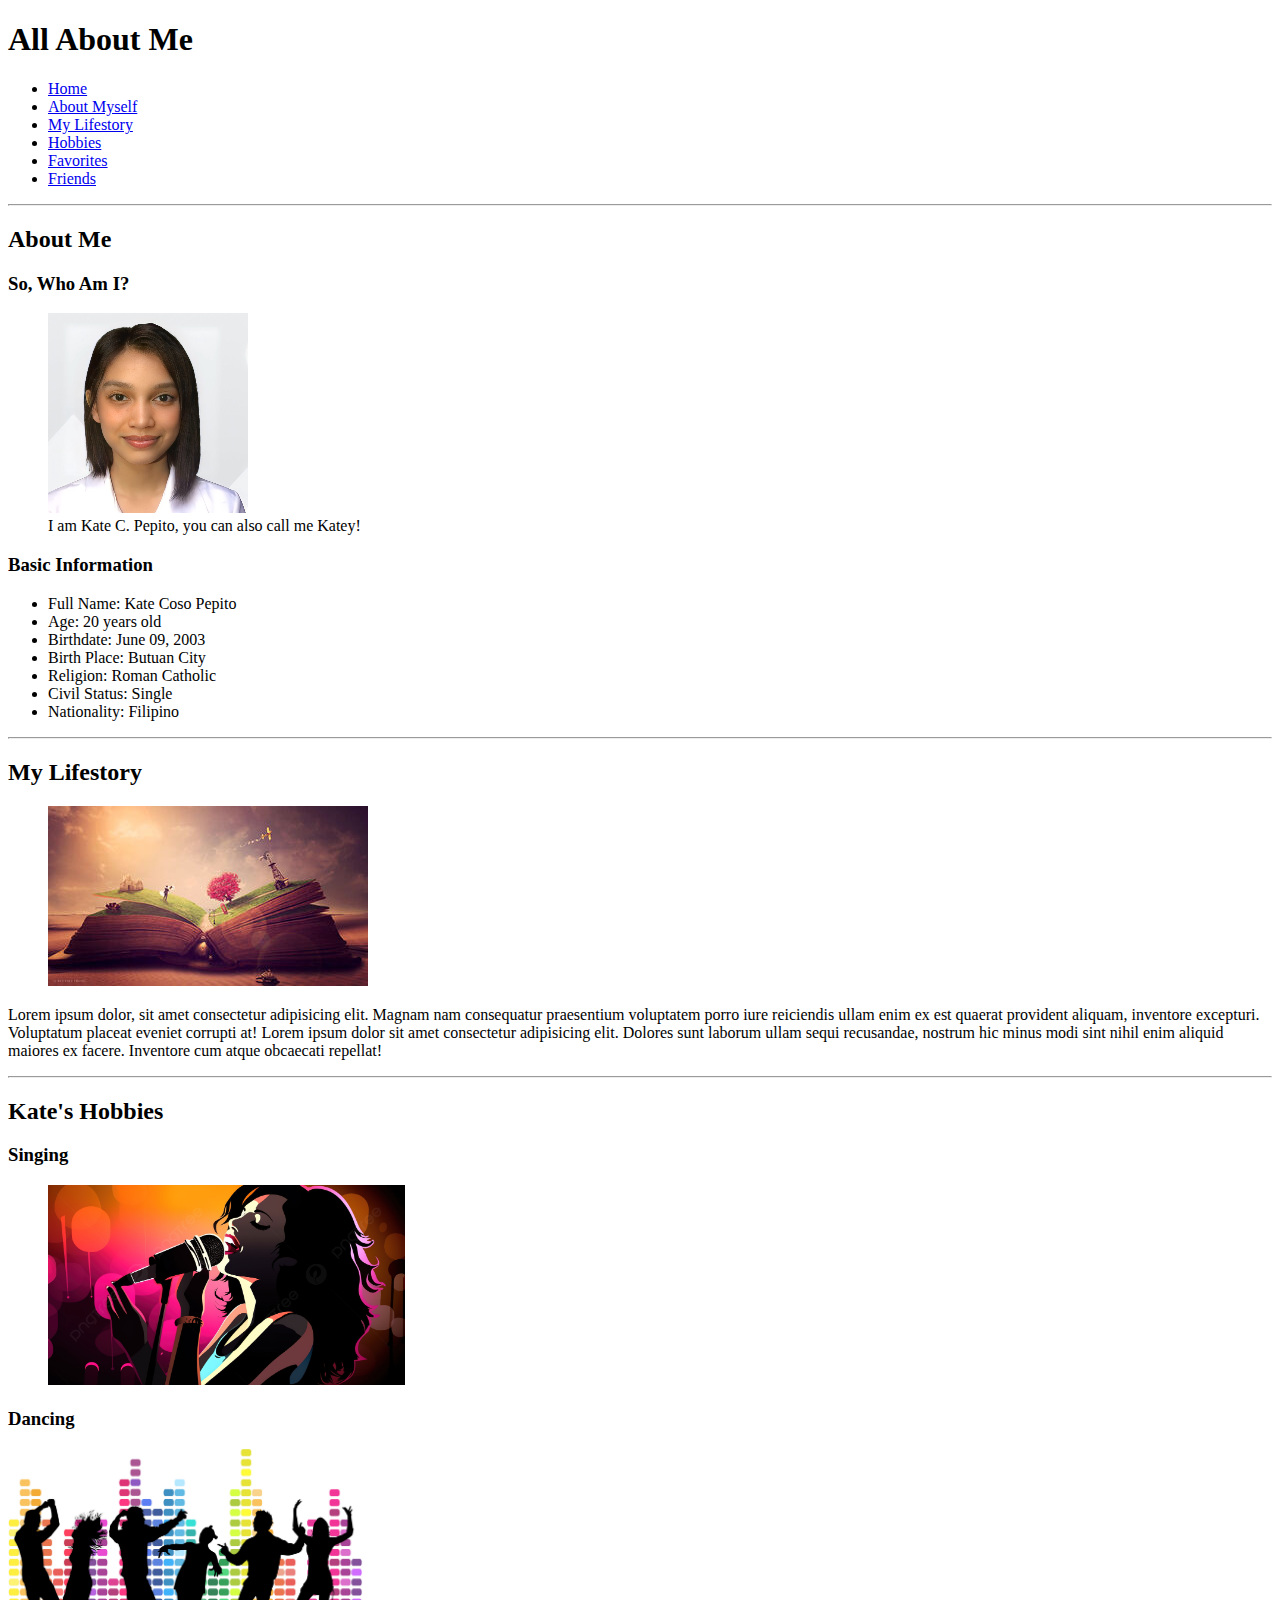
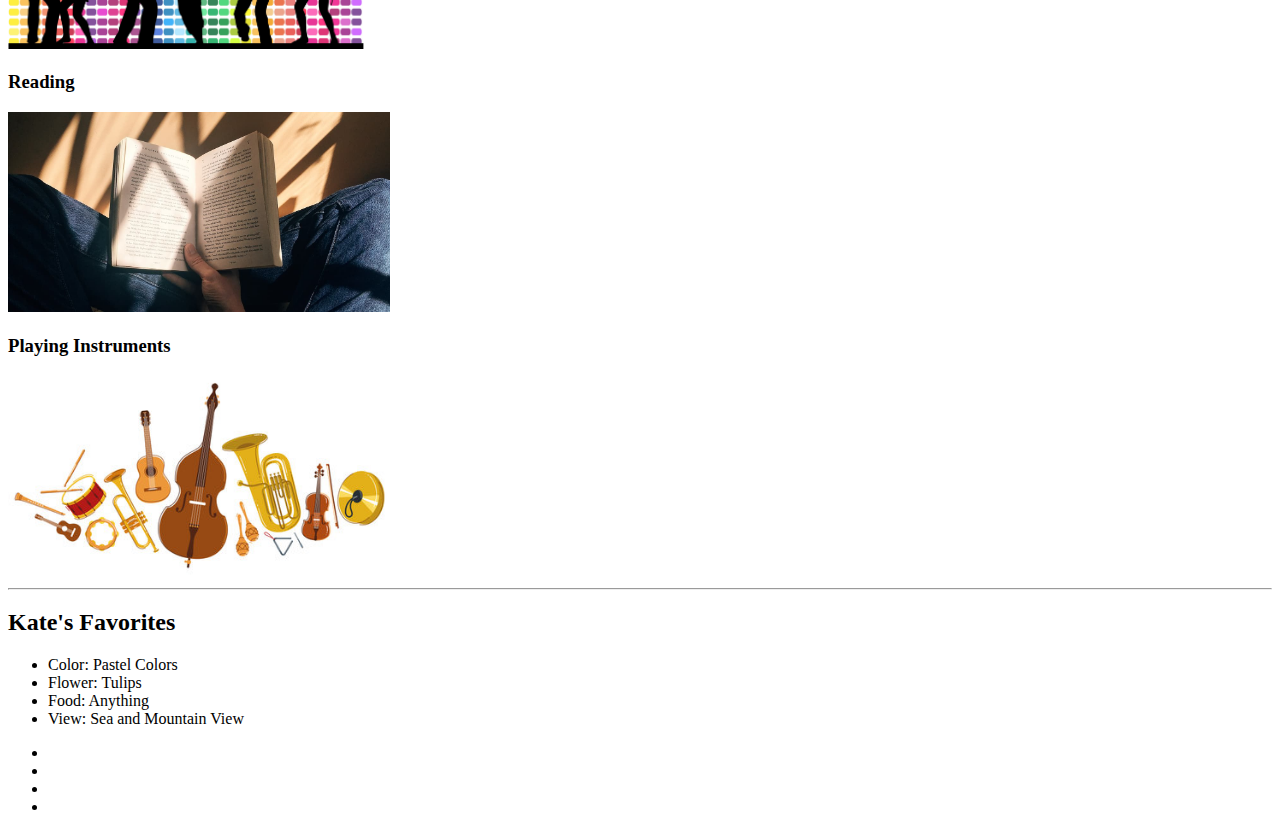
==== index.html @ 73df26f9 "first commit" ====
<!DOCTYPE html>
<html lang="en">
    <head>
        <meta charset="UTF-8">
        <meta name="viewport" content="width=device-width, initial-scale=1.0">
        <title>Activity3</title>
    </head>
    <body>
        <header>
            <h1>All About Me</h1>
            <nav>
                <ul>
                    <li><a href="index.html">Home</a></li>
                    <li><a href="#about">About Myself</a></li>
                    <li><a href="#lifestory">My Lifestory</a></li>
                    <li><a href="#hobbies">Hobbies</a></li>
                    <li><a href="#favs">Favorites</a></li>
                    <li><a href="#friends">Friends</a></li>
                </ul>
            </nav>
        </header>
        <hr>
        <main>
            <article id="about">
                <section>
                    <h2>About Me</h2>
                    <h3>So, Who Am I?</h3>
                    <figure>
                        <img src="images/kate.jpg" alt="KatePic">
                            <figcaption>I am Kate C. Pepito, you can also call me Katey!</figcaption>
                        </img>
                    </figure>
                </section>
                <section>
                    <h3>Basic Information</h3>
                        <p>
                            <ul>
                                <li>Full Name: Kate Coso Pepito</li>
                                <li>Age: 20 years old</li>
                                <li>Birthdate: June 09, 2003</li>
                                <li>Birth Place: Butuan City</li>
                                <li>Religion: Roman Catholic</li>
                                <li>Civil Status: Single</li>
                                <li>Nationality: Filipino</li>
                            </ul>
                        </p>
                </section>
            </article>
            <hr>
            <article id="lifestory">
                <section>
                    <h2>My Lifestory</h2>
                    <figure><img src="images/lifestory.jpg" alt="lifestory"></figure>
                    <p>Lorem ipsum dolor, sit amet consectetur adipisicing elit. Magnam nam consequatur praesentium voluptatem porro iure reiciendis ullam enim ex est quaerat provident aliquam, inventore excepturi. Voluptatum placeat eveniet corrupti at!

                        Lorem ipsum dolor sit amet consectetur adipisicing elit. Dolores sunt laborum ullam sequi recusandae, nostrum hic minus modi sint nihil enim aliquid maiores ex facere. Inventore cum atque obcaecati repellat!
                    </p>
                </section>
            </article>
            <hr>
            <article id="hobbies">
                <section>
                    <h2>Kate's Hobbies</h2>
                
                        <h3>Singing</h3>
                        <figure>
                            <img src="images/singing.jpg" alt="sing" height="200">
                        </figure>
                        <h3>Dancing</h3>
                        <img src="images/dance.jpg" alt="dance" height="200">
                        <h3>Reading</h3>
                        <img src="images/read.jpg" alt="sing" height="200">
                        <h3>Playing Instruments</h3>
                        <img src="images/instruments.jpg" alt="sing" height="200">
            
                </section>
            </article>
            <hr>
            <article id="favs">
                    <section>
                        <h2>Kate's Favorites</h2>
                        <p> <ul>
                            <li>Color: Pastel Colors</li>
                            <li>Flower: Tulips</li>
                            <li>Food: Anything</li>
                            <li>View: Sea and Mountain View</li>
                        </ul></p>
                    </section>
            </article>
            <article id="friends">
                <section>
                    <ul>
                        <li></li>
                        <li></li>
                        <li></li>
                        <li></li>
                    </ul>
                </section>
            </article>
        </main>
    </body>


</html>
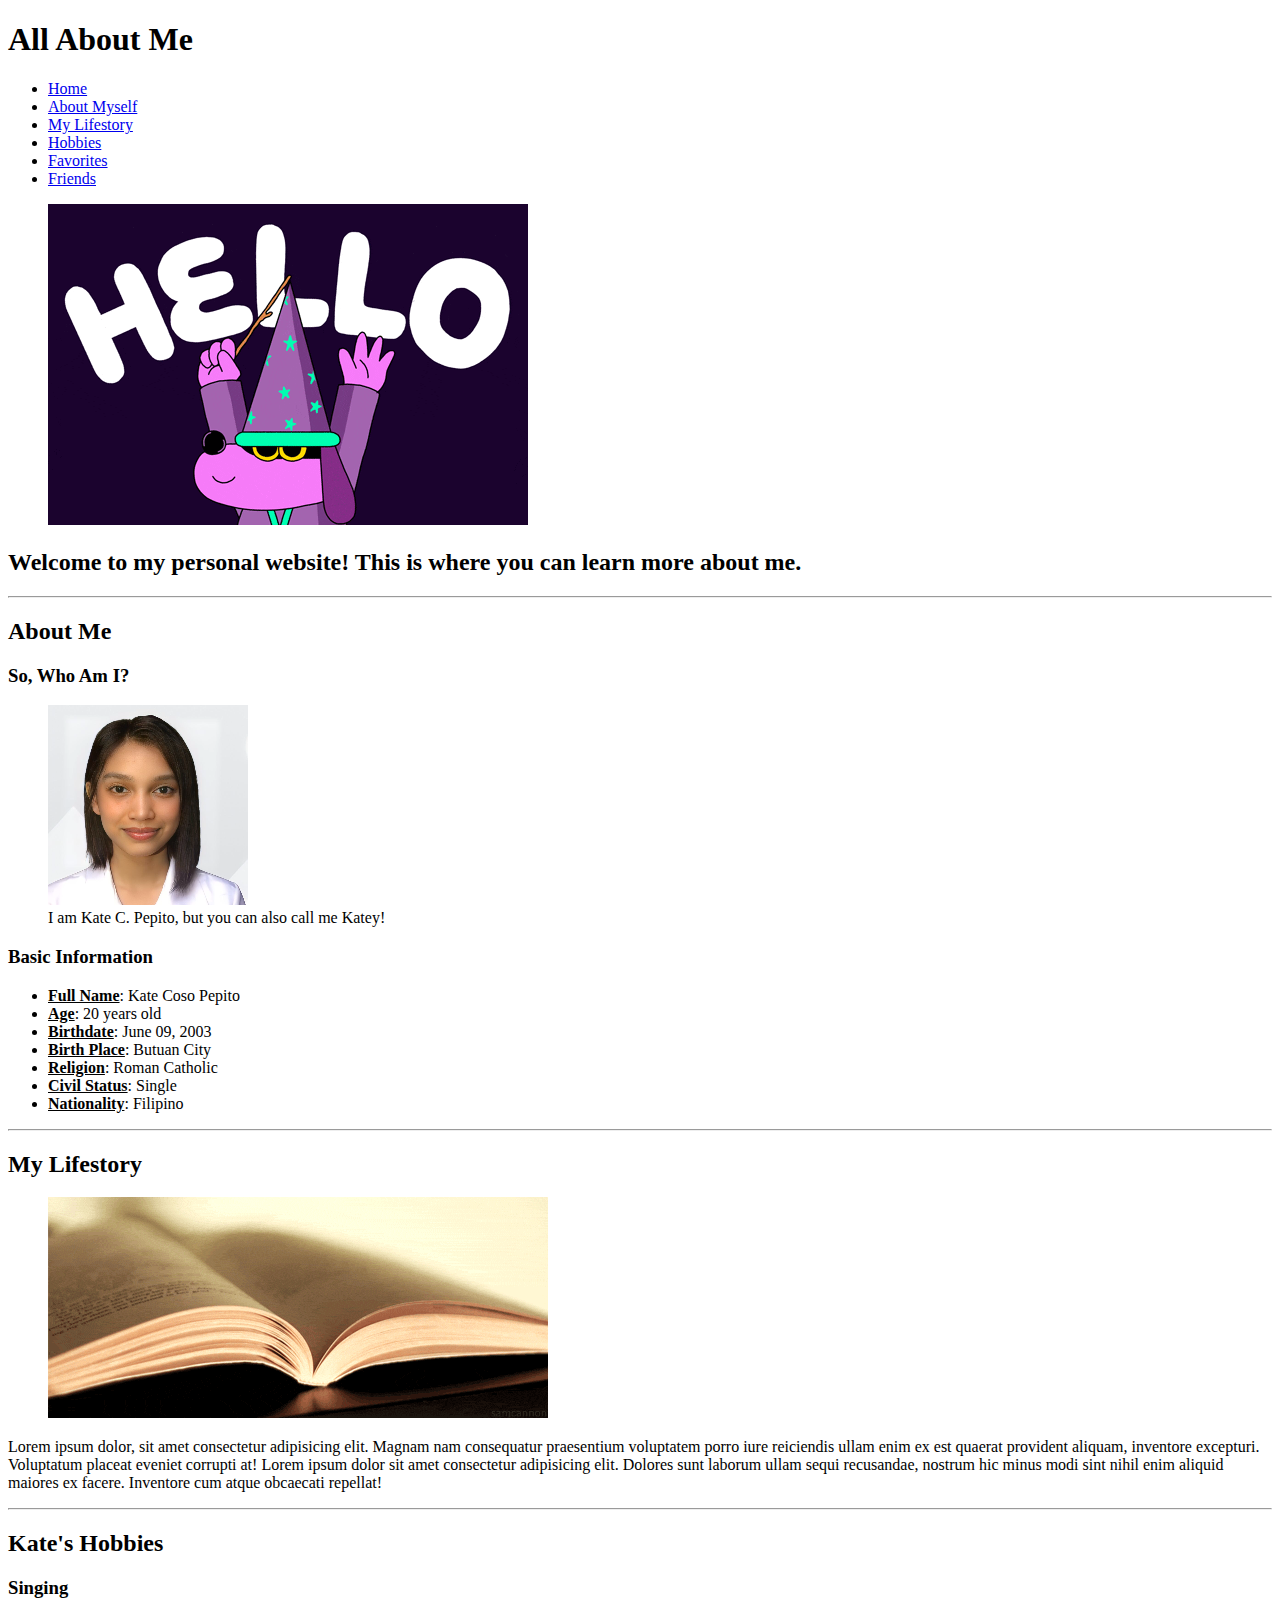
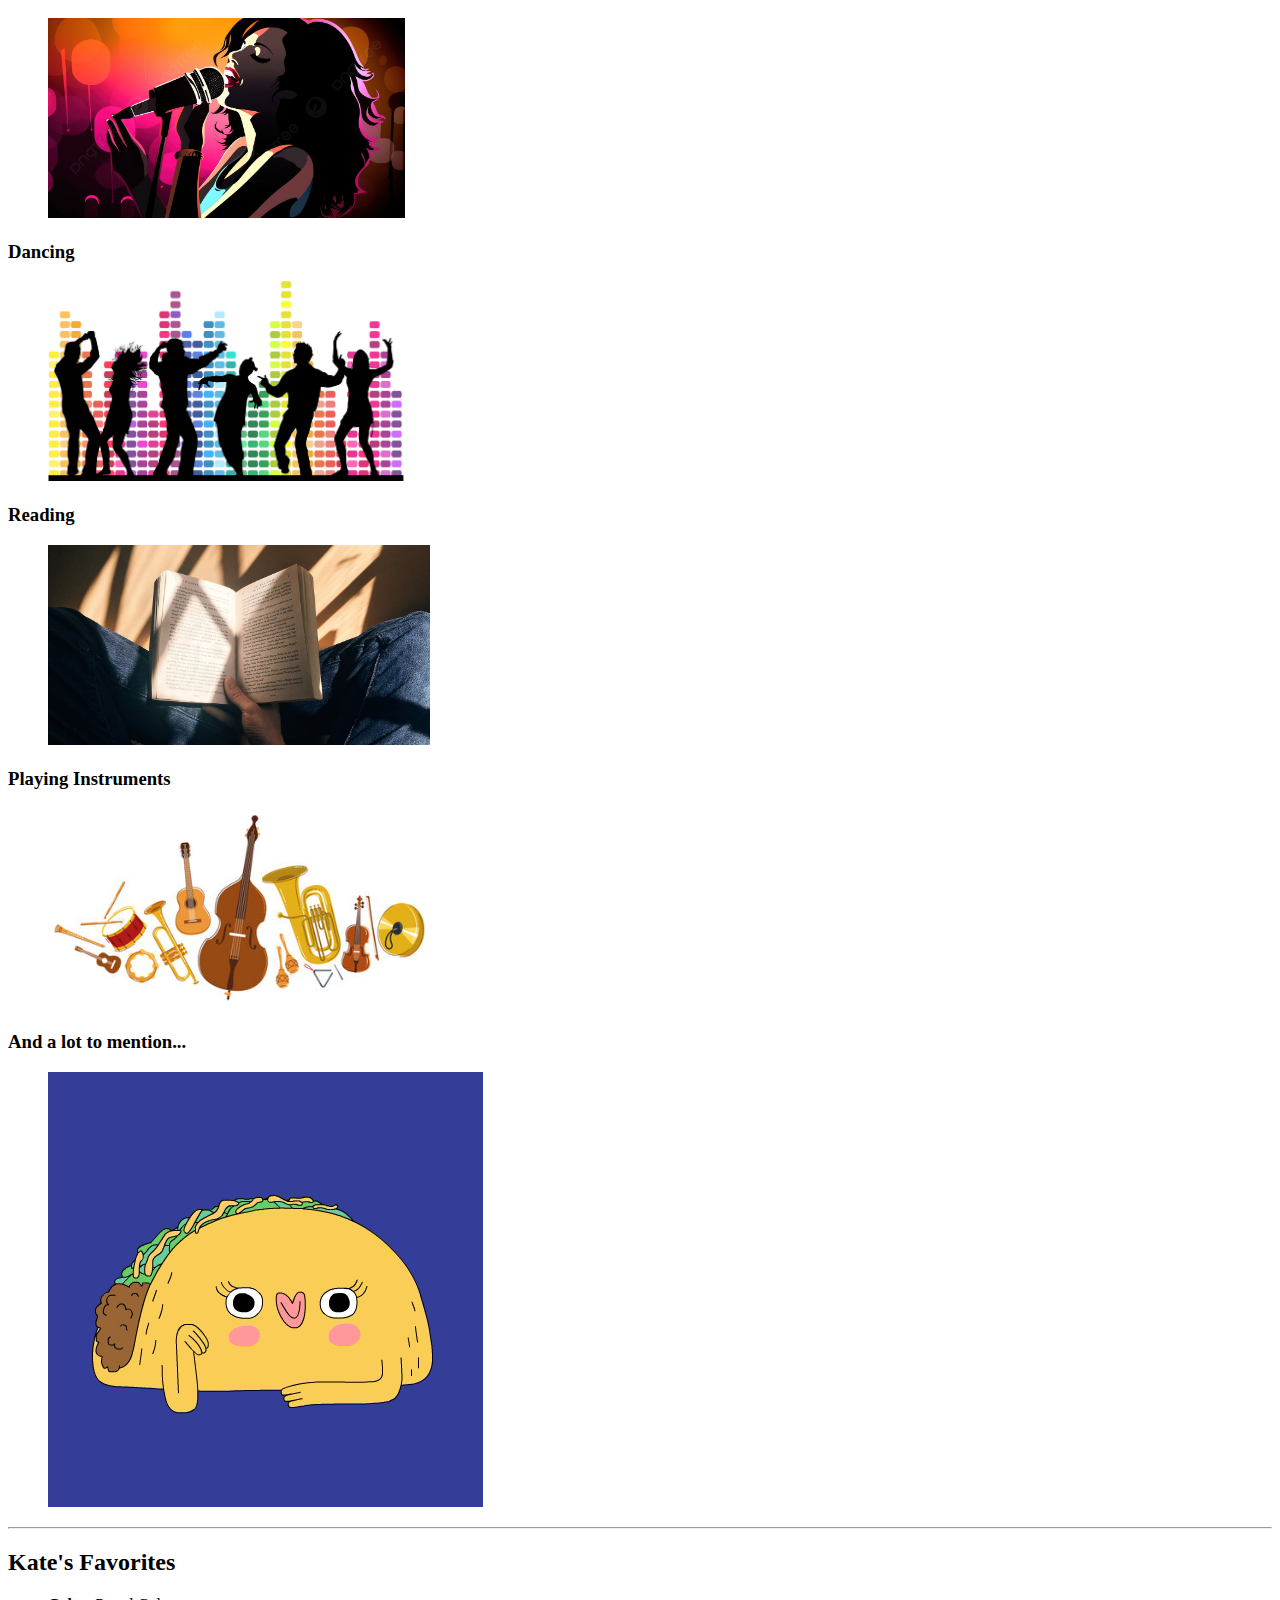
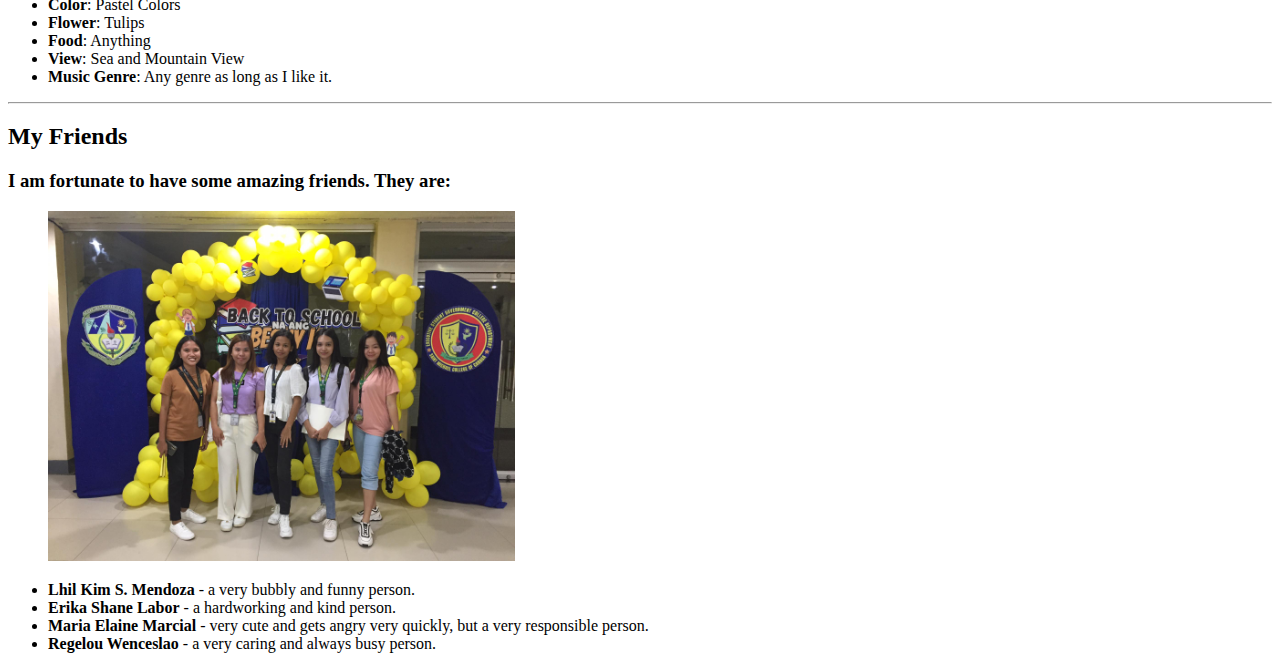
==== commit f2fe5338: "third commit" ====
--- a/index.html
+++ b/index.html
@@ -6,7 +6,7 @@
         <title>Activity3</title>
     </head>
     <body>
-        <header>
+        <header style="font-family: Georgia, 'Times New Roman', Times, serif;">
             <h1>All About Me</h1>
             <nav>
                 <ul>
@@ -18,6 +18,8 @@
                     <li><a href="#friends">Friends</a></li>
                 </ul>
             </nav>
+            <figure><img src="images/hello.gif" alt="hello"></figure>
+            <h2>Welcome to my personal website! This is where you can learn more about me.</h2>
         </header>
         <hr>
         <main>
@@ -27,7 +29,7 @@
                     <h3>So, Who Am I?</h3>
                     <figure>
                         <img src="images/kate.jpg" alt="KatePic">
-                            <figcaption>I am Kate C. Pepito, you can also call me Katey!</figcaption>
+                            <figcaption>I am Kate C. Pepito, but you can also call me Katey!</figcaption>
                         </img>
                     </figure>
                 </section>
@@ -35,13 +37,13 @@
                     <h3>Basic Information</h3>
                         <p>
                             <ul>
-                                <li>Full Name: Kate Coso Pepito</li>
-                                <li>Age: 20 years old</li>
-                                <li>Birthdate: June 09, 2003</li>
-                                <li>Birth Place: Butuan City</li>
-                                <li>Religion: Roman Catholic</li>
-                                <li>Civil Status: Single</li>
-                                <li>Nationality: Filipino</li>
+                                <li><b><u>Full Name</u></b>: Kate Coso Pepito</li>
+                                <li><b><u>Age</u></b>: 20 years old</li>
+                                <li><b><u>Birthdate</u></b>: June 09, 2003</li>
+                                <li><b><u>Birth Place</u></b>: Butuan City</li>
+                                <li><b><u>Religion</u></b>: Roman Catholic</li>
+                                <li><b><u>Civil Status</u></b>: Single</li>
+                                <li><b><u>Nationality</u></b>: Filipino</li>
                             </ul>
                         </p>
                 </section>
@@ -50,7 +52,7 @@
             <article id="lifestory">
                 <section>
                     <h2>My Lifestory</h2>
-                    <figure><img src="images/lifestory.jpg" alt="lifestory"></figure>
+                    <figure><img src="images/Lifestory.gif" alt="lifestory"></figure>
                     <p>Lorem ipsum dolor, sit amet consectetur adipisicing elit. Magnam nam consequatur praesentium voluptatem porro iure reiciendis ullam enim ex est quaerat provident aliquam, inventore excepturi. Voluptatum placeat eveniet corrupti at!
 
                         Lorem ipsum dolor sit amet consectetur adipisicing elit. Dolores sunt laborum ullam sequi recusandae, nostrum hic minus modi sint nihil enim aliquid maiores ex facere. Inventore cum atque obcaecati repellat!
@@ -61,18 +63,26 @@
             <article id="hobbies">
                 <section>
                     <h2>Kate's Hobbies</h2>
-                
                         <h3>Singing</h3>
                         <figure>
                             <img src="images/singing.jpg" alt="sing" height="200">
                         </figure>
                         <h3>Dancing</h3>
-                        <img src="images/dance.jpg" alt="dance" height="200">
+                        <figure>
+                            <img src="images/dance.jpg" alt="dance" height="200">
+                        </figure>
                         <h3>Reading</h3>
-                        <img src="images/read.jpg" alt="sing" height="200">
+                        <figure>
+                            <img src="images/read.jpg" alt="sing" height="200">
+                        </figure>
                         <h3>Playing Instruments</h3>
-                        <img src="images/instruments.jpg" alt="sing" height="200">
-            
+                        <figure>
+                            <img src="images/instruments.jpg" alt="sing" height="200">
+                        </figure>
+                        <h3>And a lot to mention...</h3>
+                        <figure>
+                            <img src="images/wink.gif" alt="sing">
+                        </figure>
                 </section>
             </article>
             <hr>
@@ -80,20 +90,25 @@
                     <section>
                         <h2>Kate's Favorites</h2>
                         <p> <ul>
-                            <li>Color: Pastel Colors</li>
-                            <li>Flower: Tulips</li>
-                            <li>Food: Anything</li>
-                            <li>View: Sea and Mountain View</li>
+                            <li><b>Color</b>: Pastel Colors</li>
+                            <li><b>Flower</b>: Tulips</li>
+                            <li><b>Food</b>: Anything</li>
+                            <li><b>View</b>: Sea and Mountain View</li>
+                            <li><b>Music Genre</b>: Any genre as long as I like it.</li>
                         </ul></p>
                     </section>
             </article>
+            <hr>
             <article id="friends">
+                <h2>My Friends</h2>
+                <h3>I am fortunate to have some amazing friends. They are:</h3>
+                <figure><img src="images/friends.jpg" alt="friends" height="350"></figure>
                 <section>
                     <ul>
-                        <li></li>
-                        <li></li>
-                        <li></li>
-                        <li></li>
+                        <li><b>Lhil Kim S. Mendoza </b>- a very bubbly and funny person.</li>
+                        <li><b>Erika Shane Labor</b> - a hardworking and kind person.</li>
+                        <li><b>Maria Elaine Marcial</b> - very cute and gets angry very quickly, but a very responsible person.</li>
+                        <li><b>Regelou Wenceslao</b> - a very caring and always busy person.</li>
                     </ul>
                 </section>
             </article>
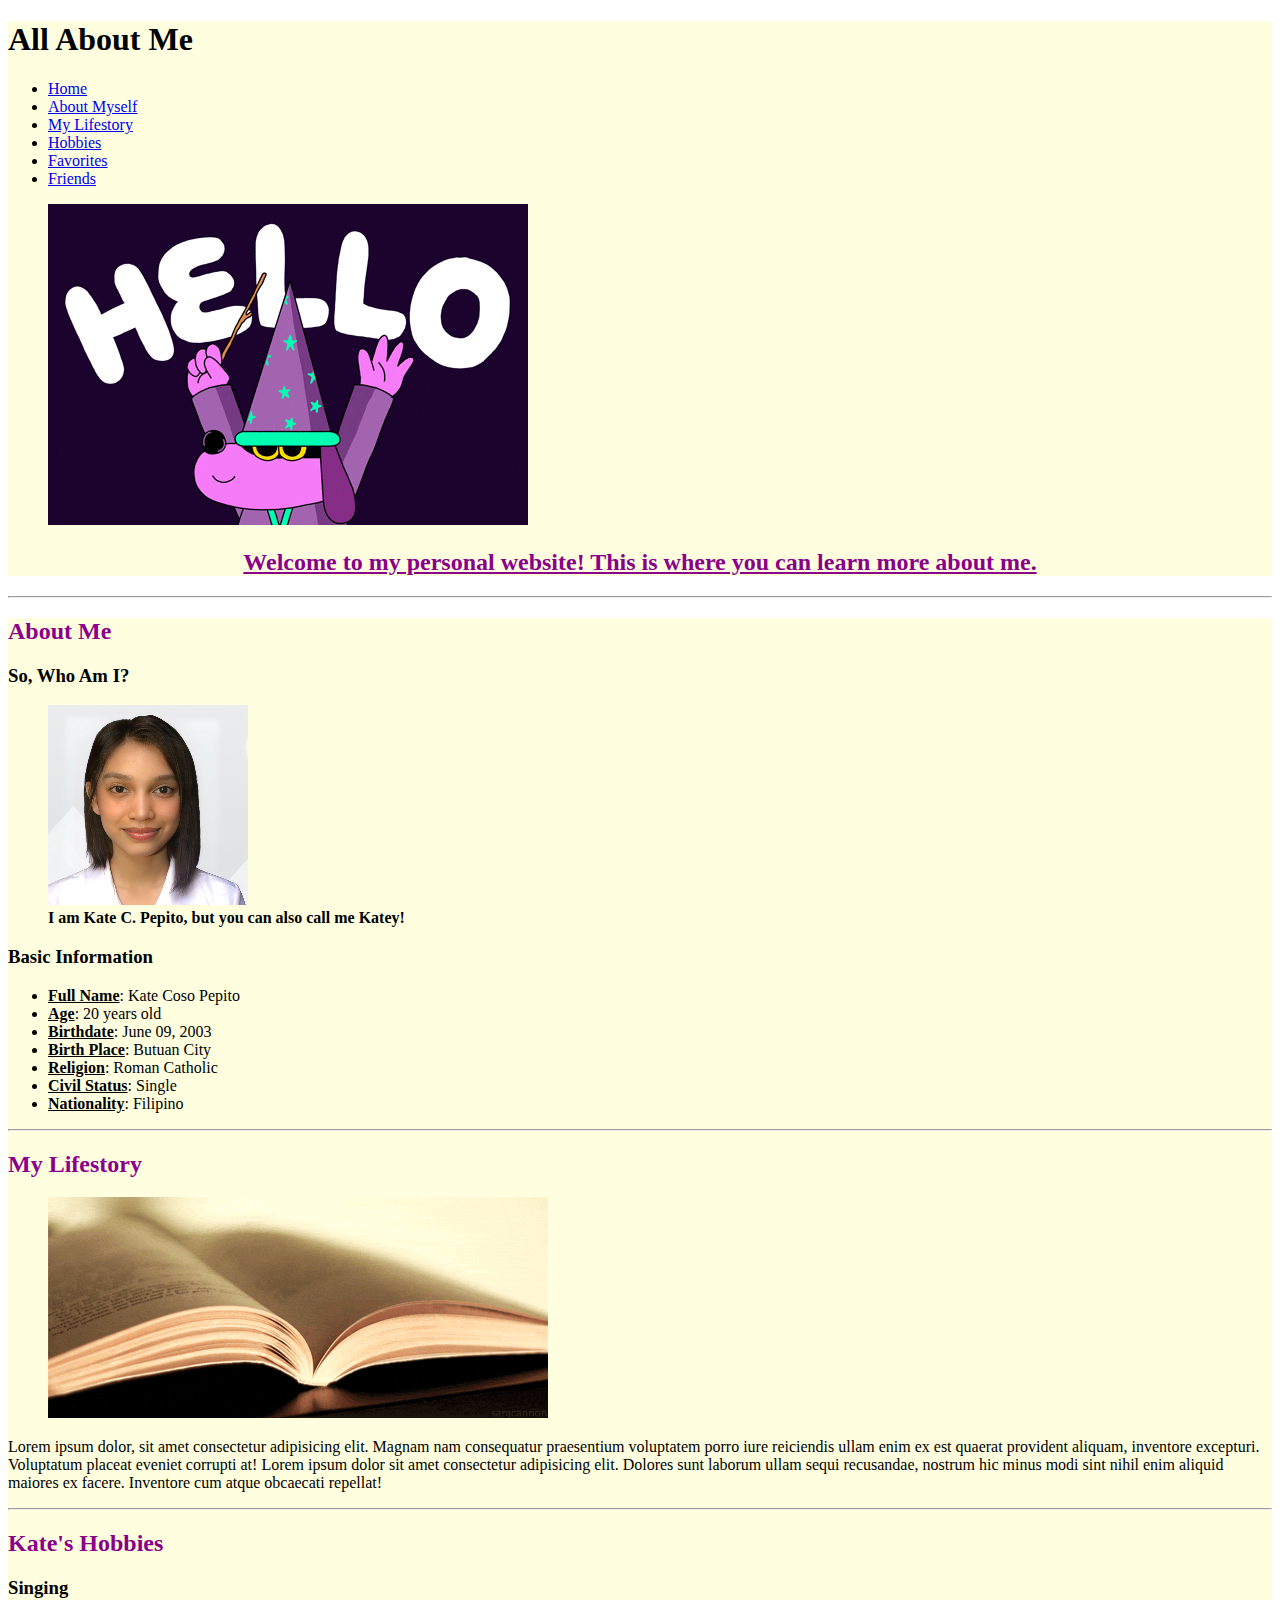
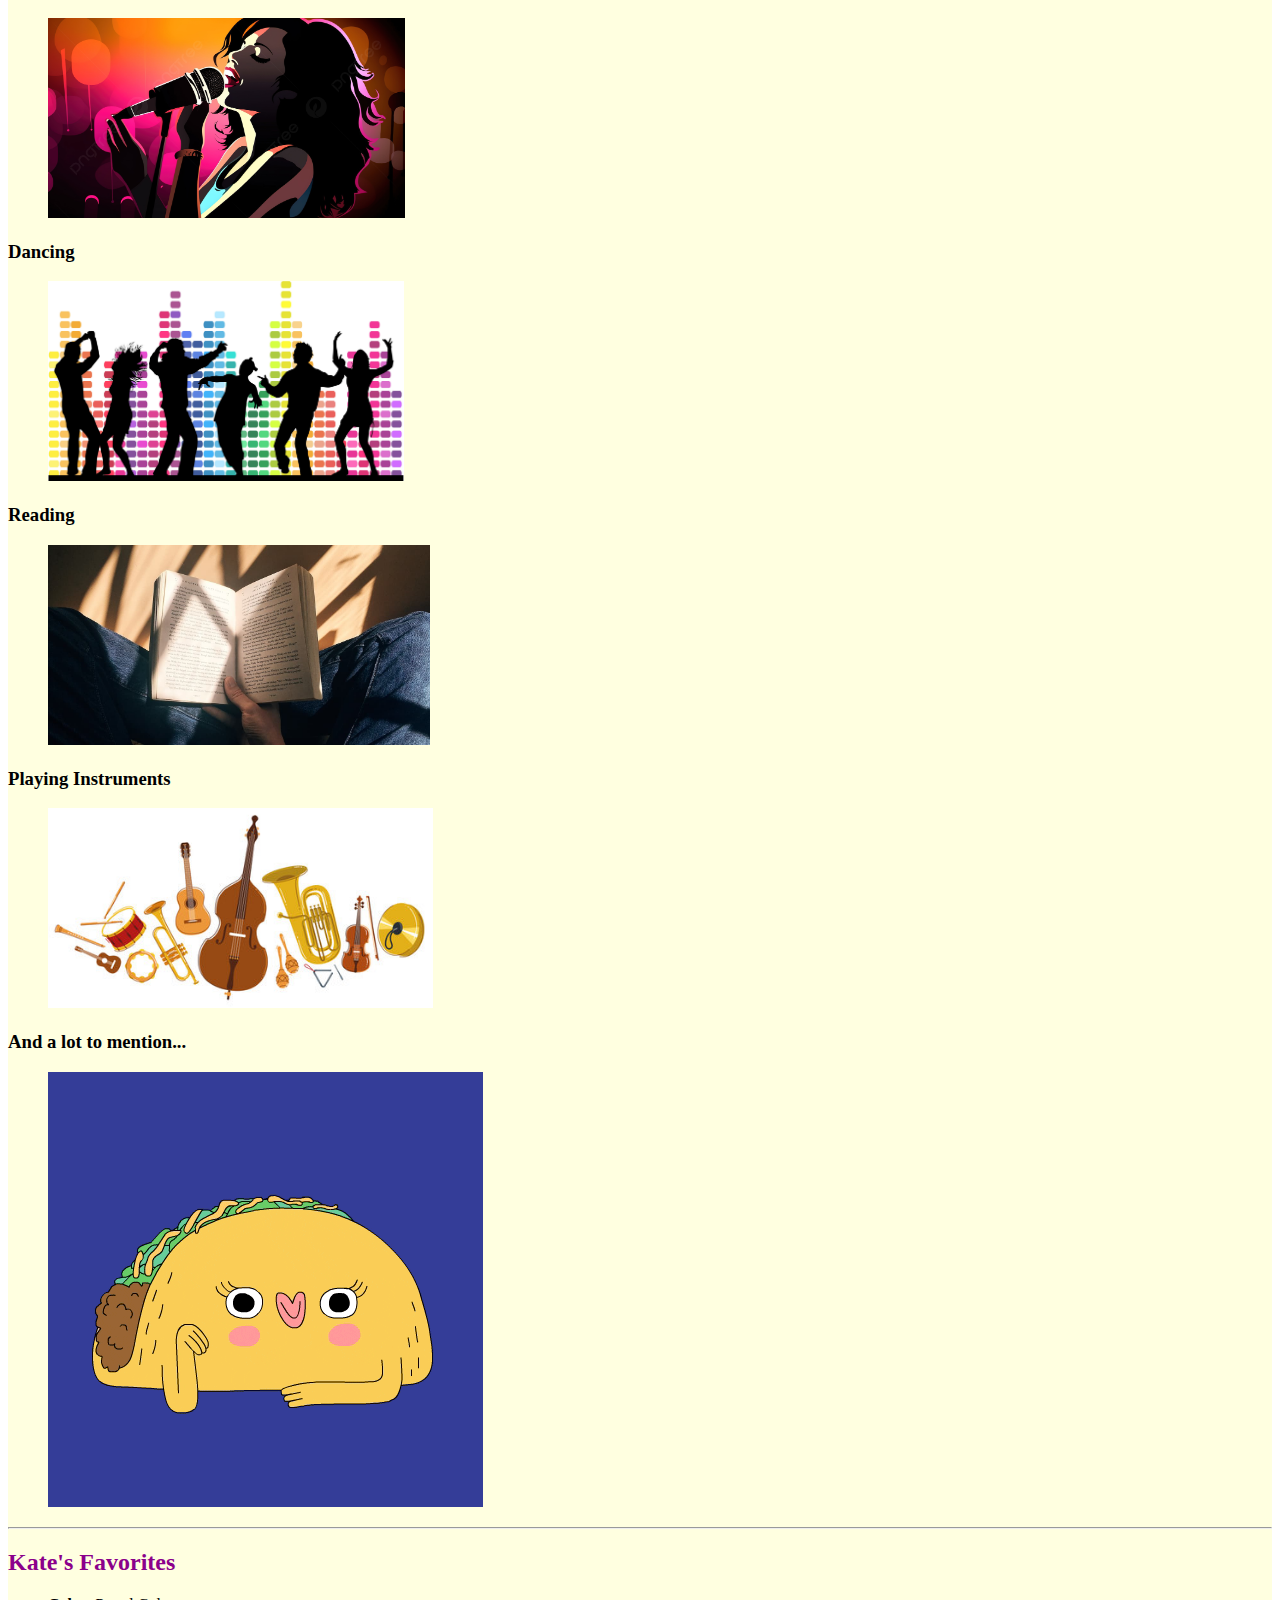
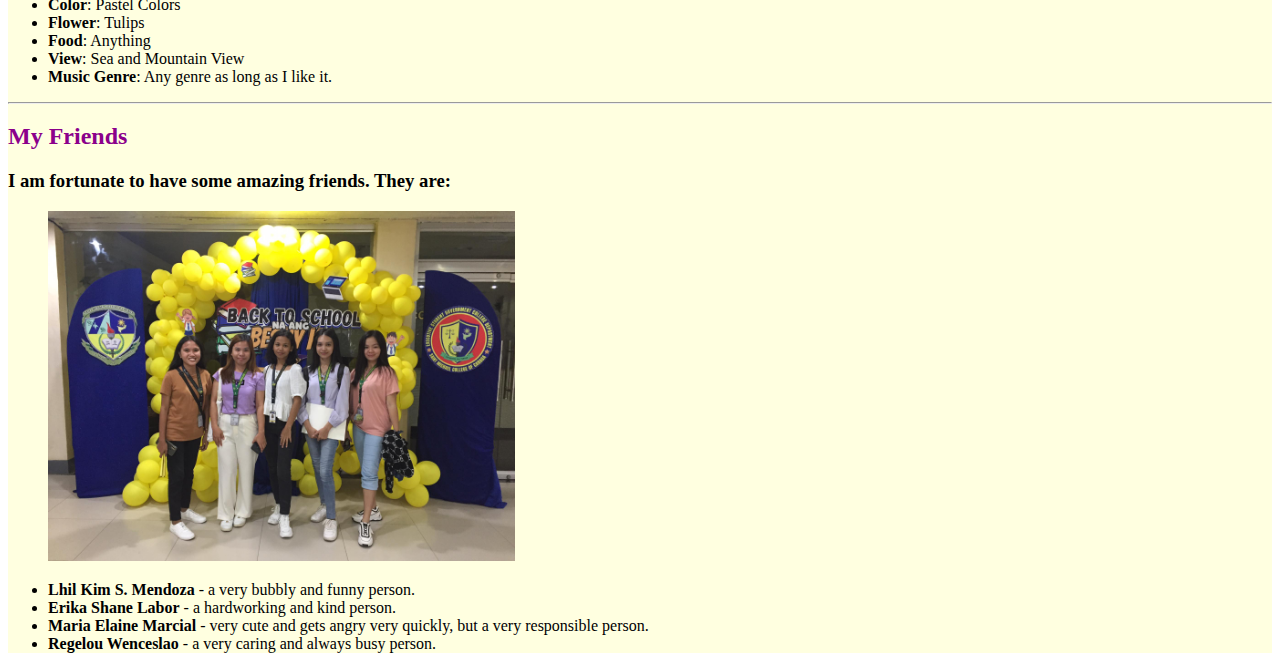
==== commit a3361012: "fourth commit" ====
--- a/index.html
+++ b/index.html
@@ -6,7 +6,7 @@
         <title>Activity3</title>
     </head>
     <body>
-        <header style="font-family: Georgia, 'Times New Roman', Times, serif;">
+        <header style="font-family: 'Times New Roman', Times, serif; background-color: lightyellow;">
             <h1>All About Me</h1>
             <nav>
                 <ul>
@@ -19,17 +19,17 @@
                 </ul>
             </nav>
             <figure><img src="images/hello.gif" alt="hello"></figure>
-            <h2>Welcome to my personal website! This is where you can learn more about me.</h2>
+            <h2 style="color: darkmagenta; text-align: center;"><u>Welcome to my personal website! This is where you can learn more about me.</u></h2>
         </header>
-        <hr>
-        <main>
+        <hr >
+        <main style="background-color: lightyellow;">
             <article id="about">
                 <section>
-                    <h2>About Me</h2>
+                    <h2 style="color: darkmagenta;">About Me</h2>
                     <h3>So, Who Am I?</h3>
                     <figure>
                         <img src="images/kate.jpg" alt="KatePic">
-                            <figcaption>I am Kate C. Pepito, but you can also call me Katey!</figcaption>
+                            <figcaption><b>I am Kate C. Pepito, but you can also call me Katey!</b></figcaption>
                         </img>
                     </figure>
                 </section>
@@ -51,7 +51,7 @@
             <hr>
             <article id="lifestory">
                 <section>
-                    <h2>My Lifestory</h2>
+                    <h2 style="color: darkmagenta;">My Lifestory</h2>
                     <figure><img src="images/Lifestory.gif" alt="lifestory"></figure>
                     <p>Lorem ipsum dolor, sit amet consectetur adipisicing elit. Magnam nam consequatur praesentium voluptatem porro iure reiciendis ullam enim ex est quaerat provident aliquam, inventore excepturi. Voluptatum placeat eveniet corrupti at!
 
@@ -62,7 +62,7 @@
             <hr>
             <article id="hobbies">
                 <section>
-                    <h2>Kate's Hobbies</h2>
+                    <h2 style="color: darkmagenta;">Kate's Hobbies</h2>
                         <h3>Singing</h3>
                         <figure>
                             <img src="images/singing.jpg" alt="sing" height="200">
@@ -88,7 +88,7 @@
             <hr>
             <article id="favs">
                     <section>
-                        <h2>Kate's Favorites</h2>
+                        <h2 style="color: darkmagenta;">Kate's Favorites</h2>
                         <p> <ul>
                             <li><b>Color</b>: Pastel Colors</li>
                             <li><b>Flower</b>: Tulips</li>
@@ -100,7 +100,7 @@
             </article>
             <hr>
             <article id="friends">
-                <h2>My Friends</h2>
+                <h2 style="color: darkmagenta;">My Friends</h2>
                 <h3>I am fortunate to have some amazing friends. They are:</h3>
                 <figure><img src="images/friends.jpg" alt="friends" height="350"></figure>
                 <section>
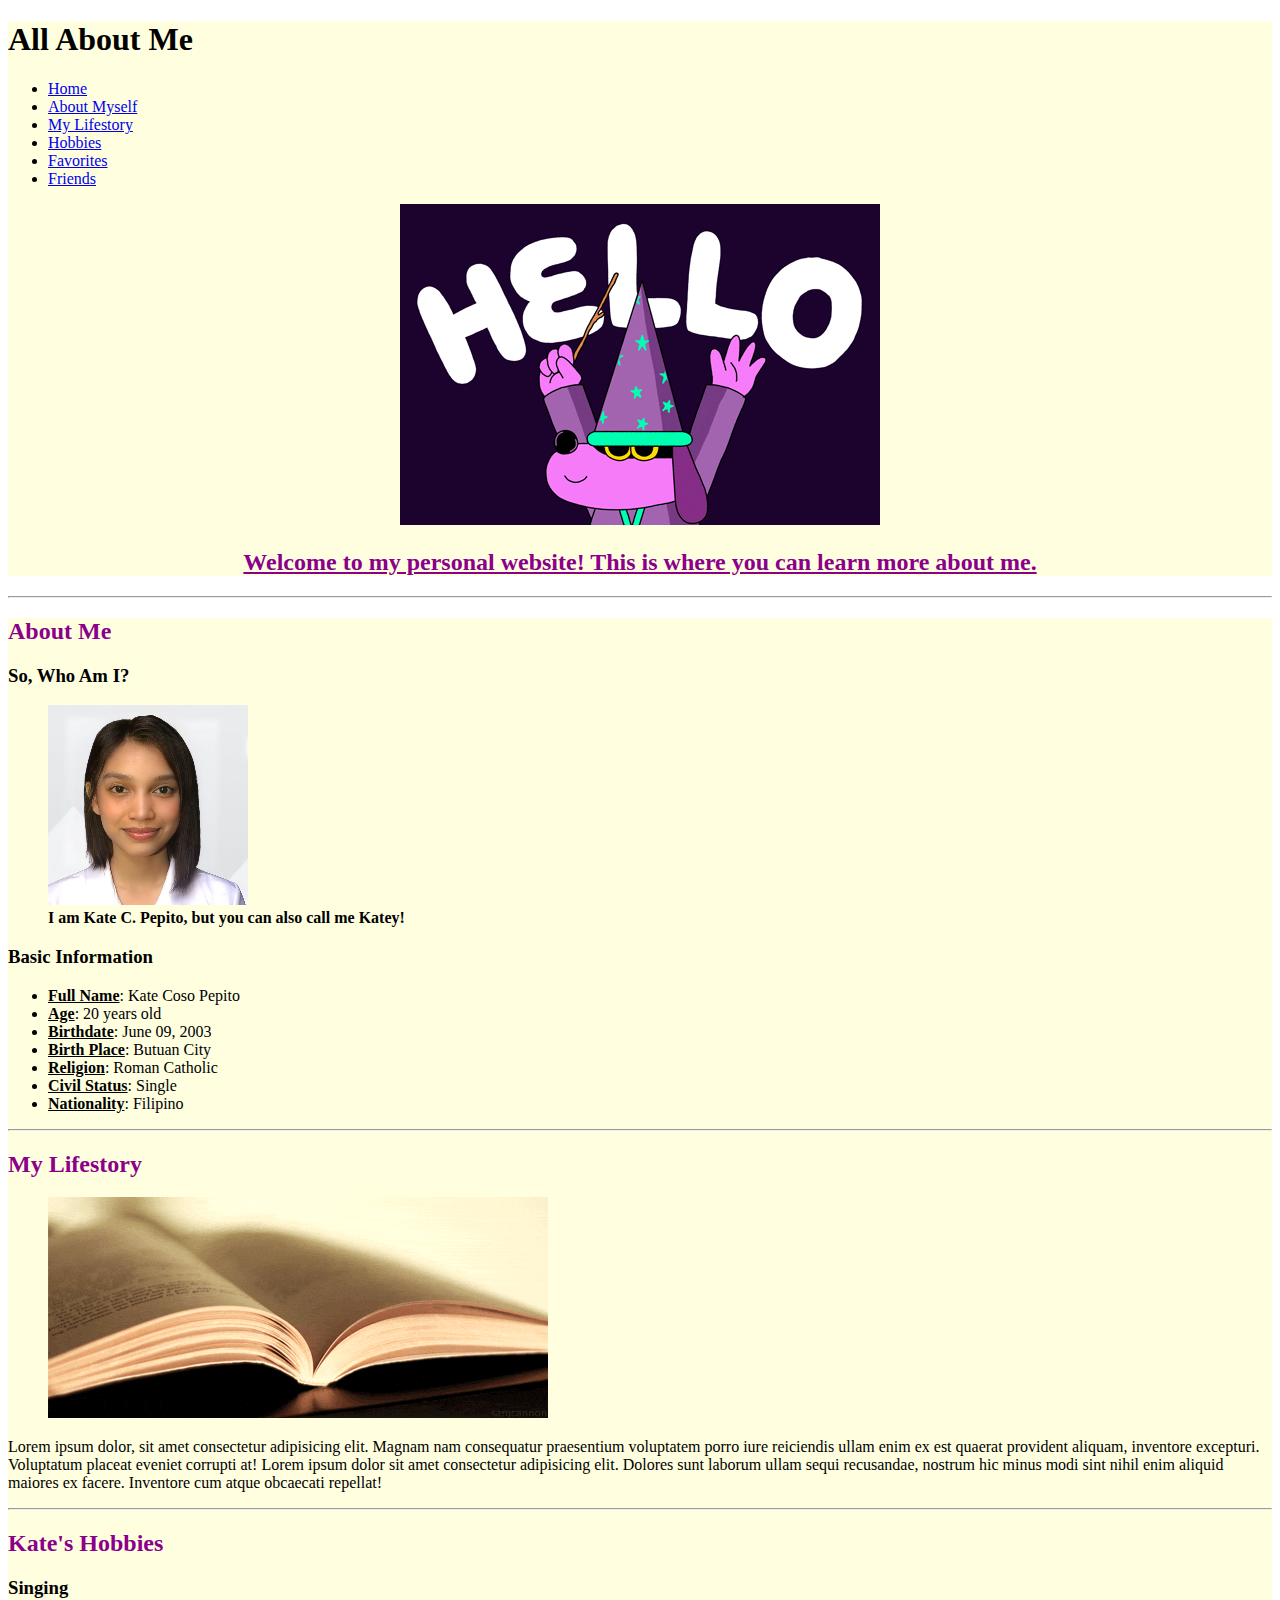
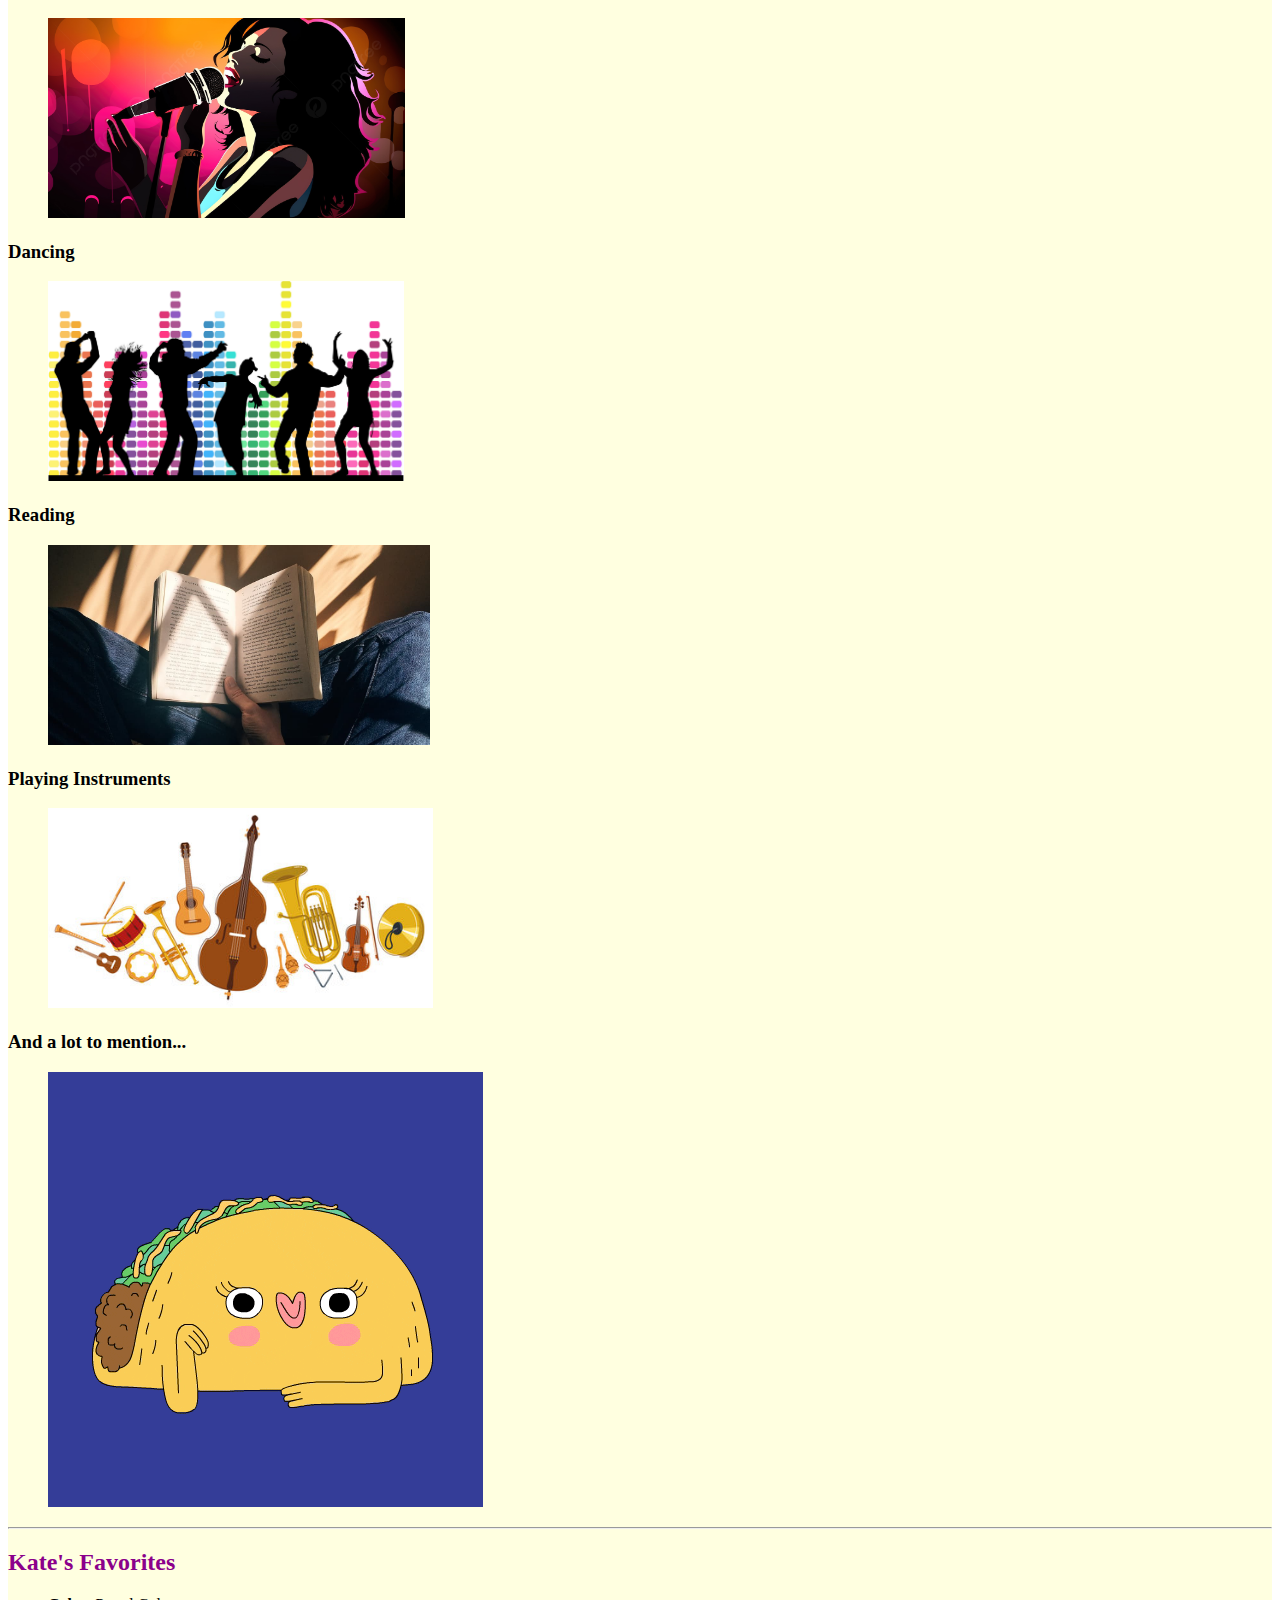
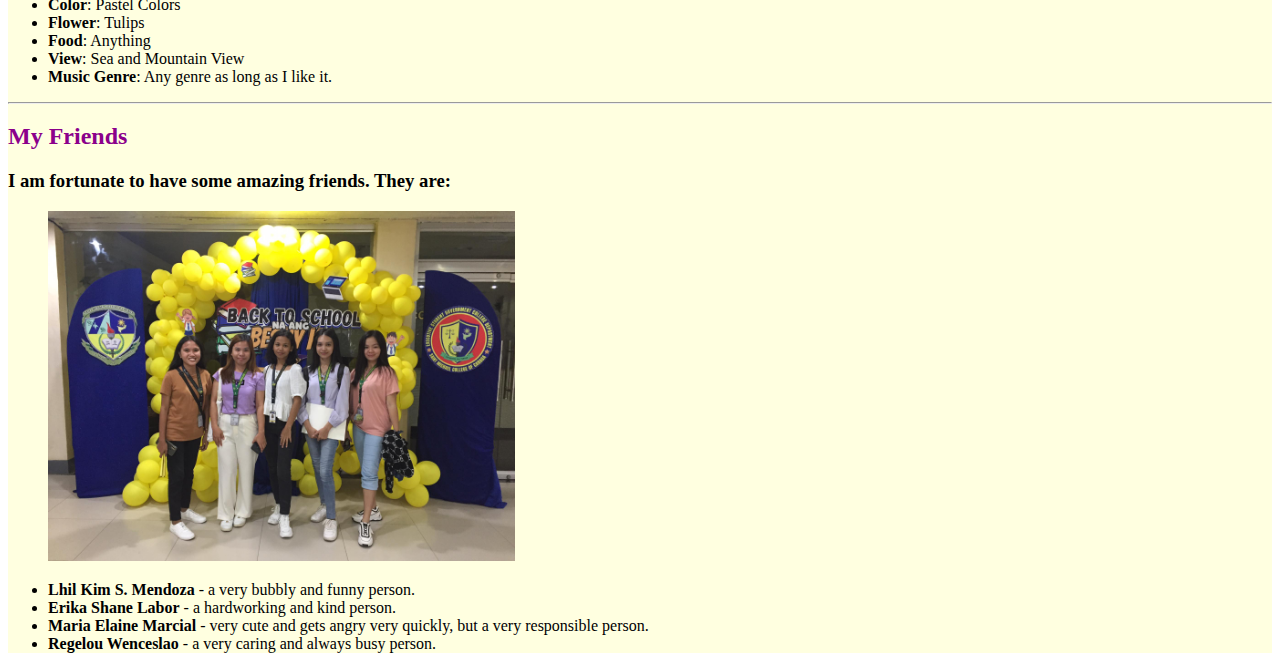
==== commit b40fc94a: "fifth commit" ====
--- a/index.html
+++ b/index.html
@@ -18,7 +18,7 @@
                     <li><a href="#friends">Friends</a></li>
                 </ul>
             </nav>
-            <figure><img src="images/hello.gif" alt="hello"></figure>
+            <p style="text-align: center;"><img src="images/hello.gif" alt="hello"></p>
             <h2 style="color: darkmagenta; text-align: center;"><u>Welcome to my personal website! This is where you can learn more about me.</u></h2>
         </header>
         <hr >
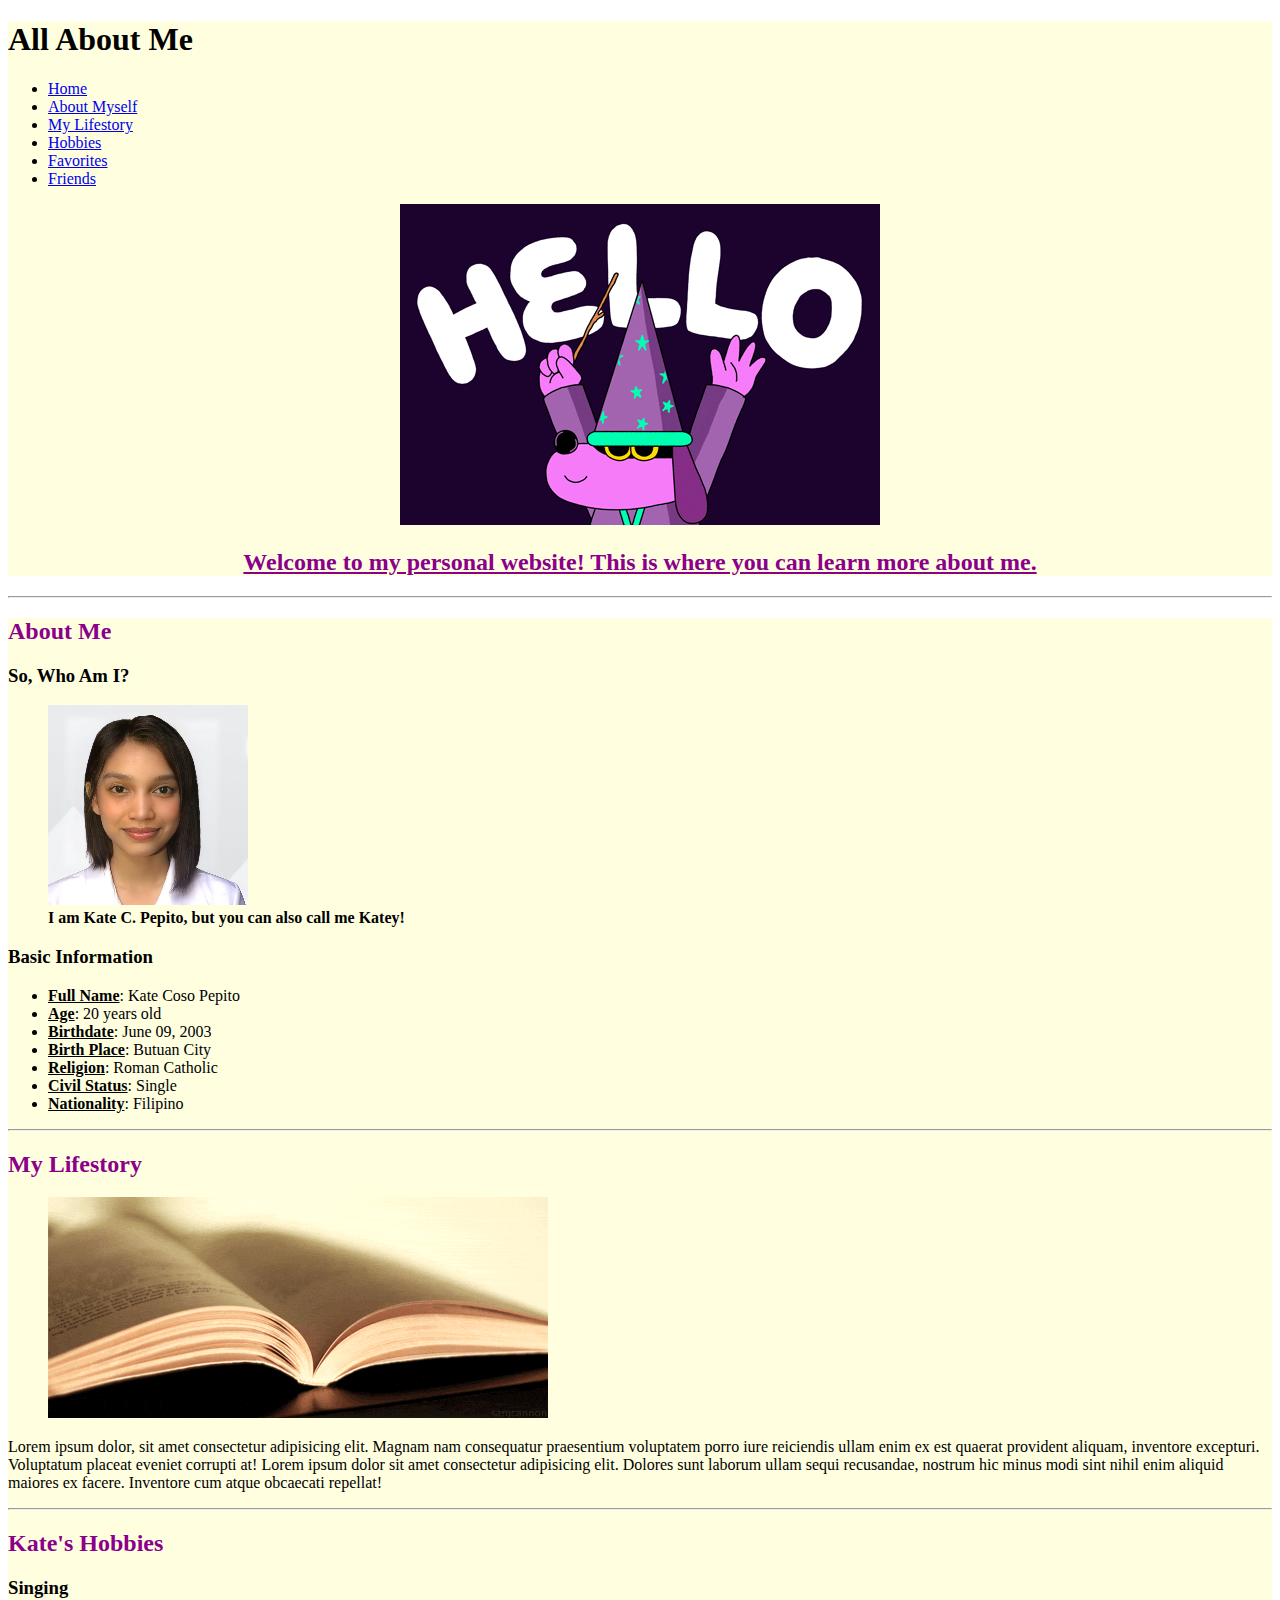
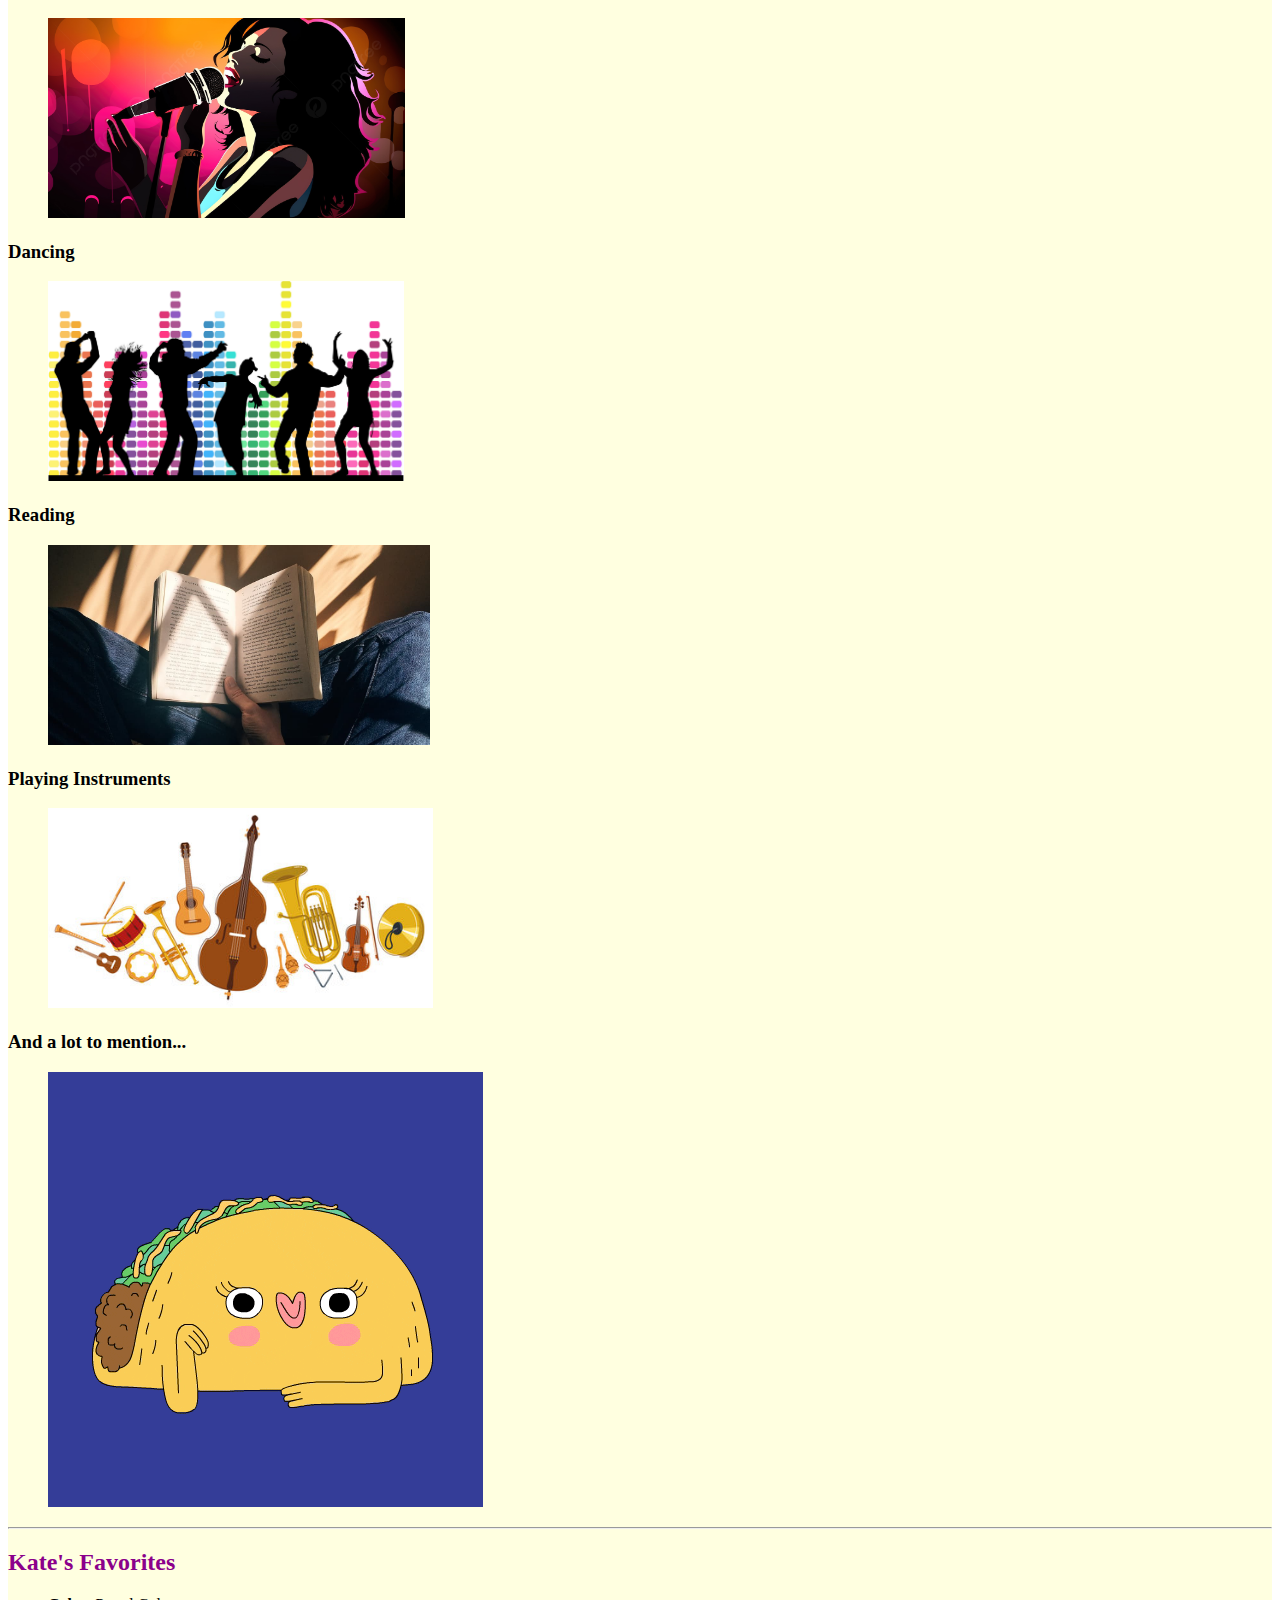
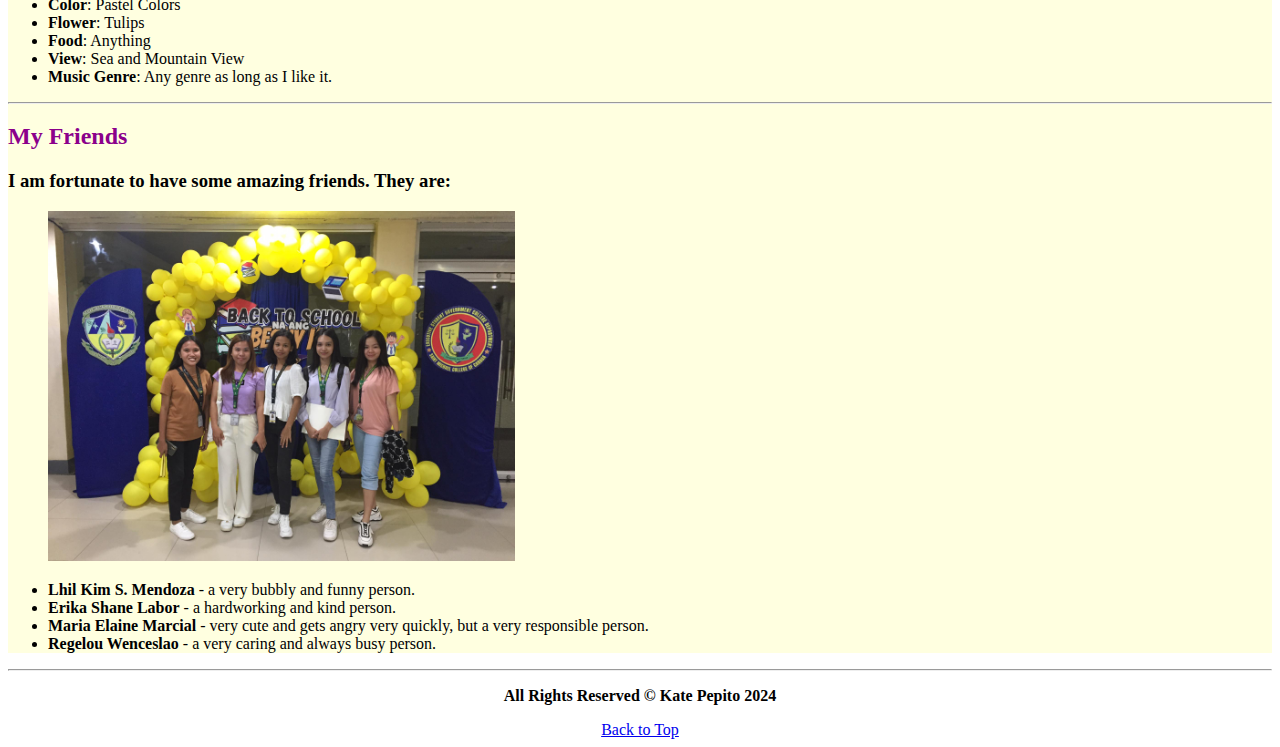
==== commit 21b419b7: "sixth commit" ====
--- a/index.html
+++ b/index.html
@@ -6,7 +6,7 @@
         <title>Activity3</title>
     </head>
     <body>
-        <header style="font-family: 'Times New Roman', Times, serif; background-color: lightyellow;">
+        <header style="font-family: 'Times New Roman', Times, serif; background-color: lightyellow;" id="top">
             <h1>All About Me</h1>
             <nav>
                 <ul>
@@ -113,7 +113,12 @@
                 </section>
             </article>
         </main>
+        <hr>
+        <footer style="text-align: center;">
+            <p style="font-weight: bold;">
+                All Rights Reserved &copy; Kate Pepito 2024
+            </p>
+            <a href="#top" style="text-align: center;">Back to Top</a>
+        </footer>
     </body>
-
-
 </html>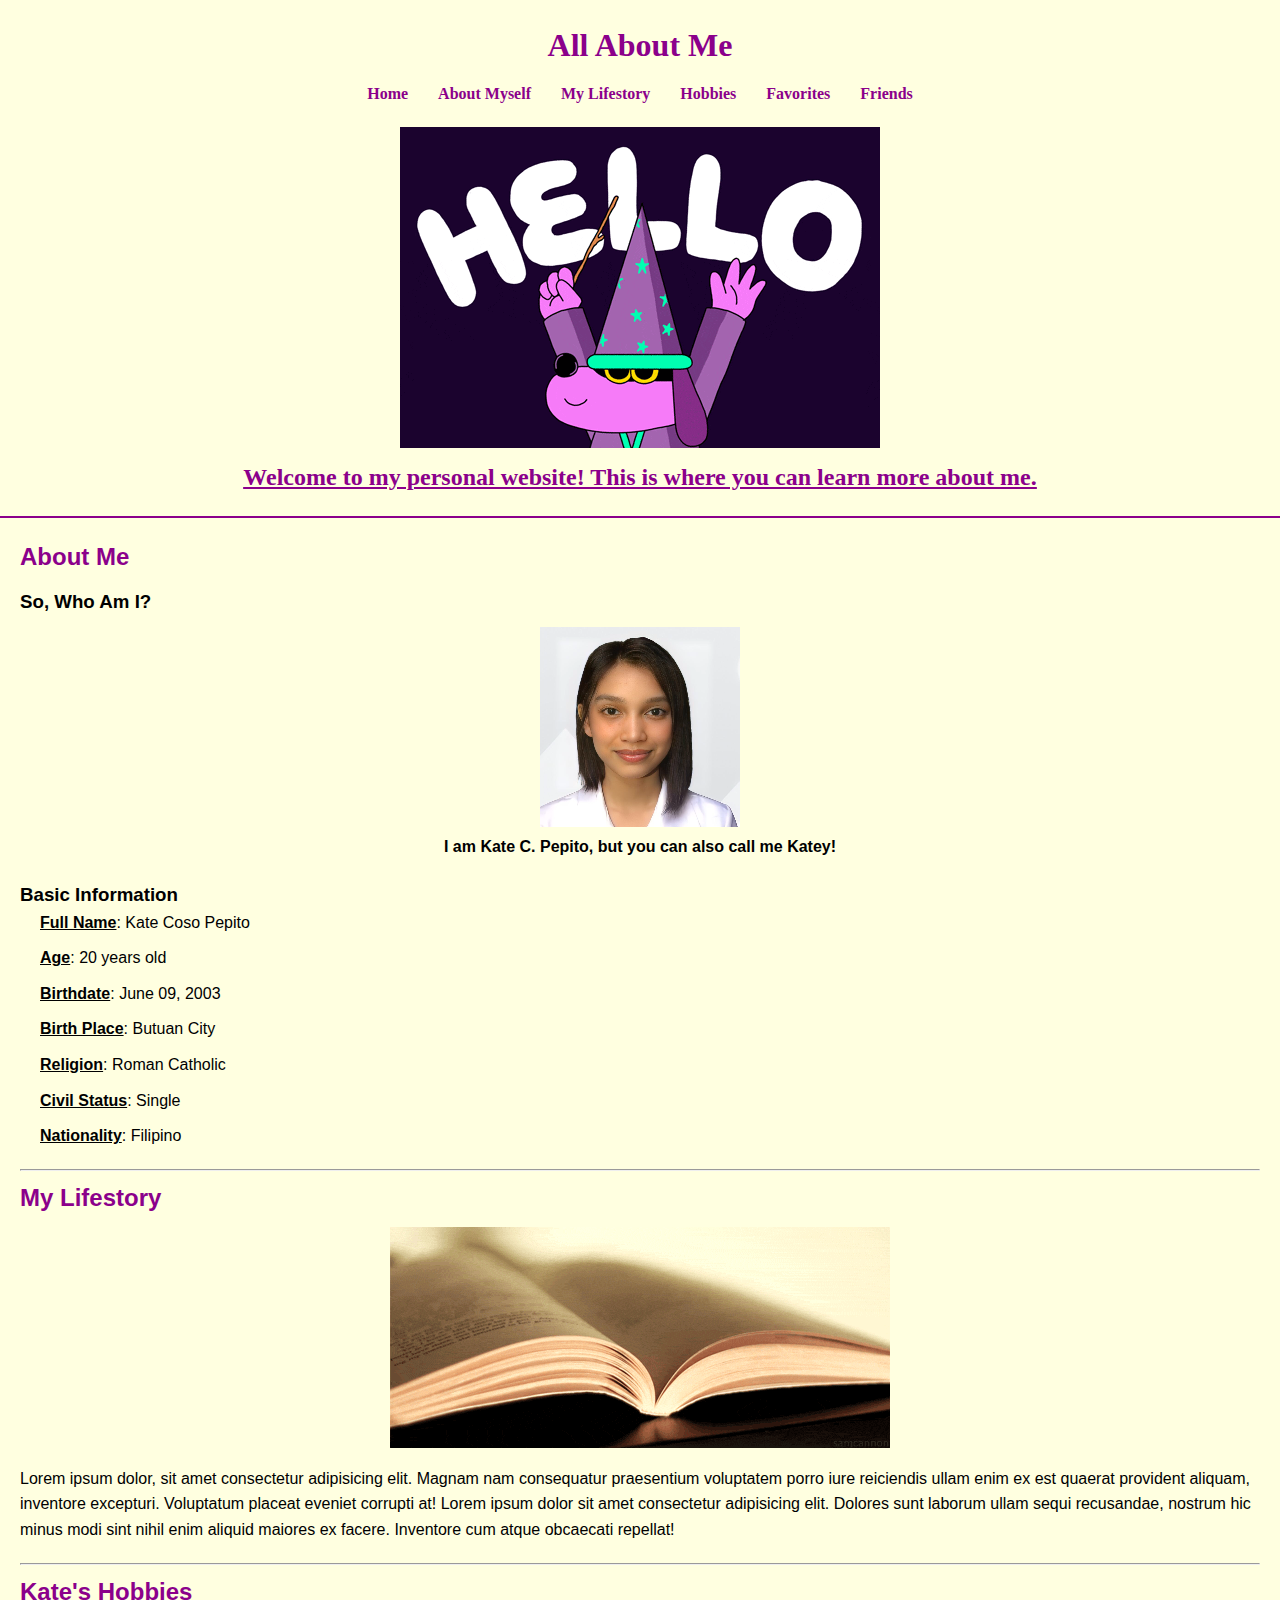
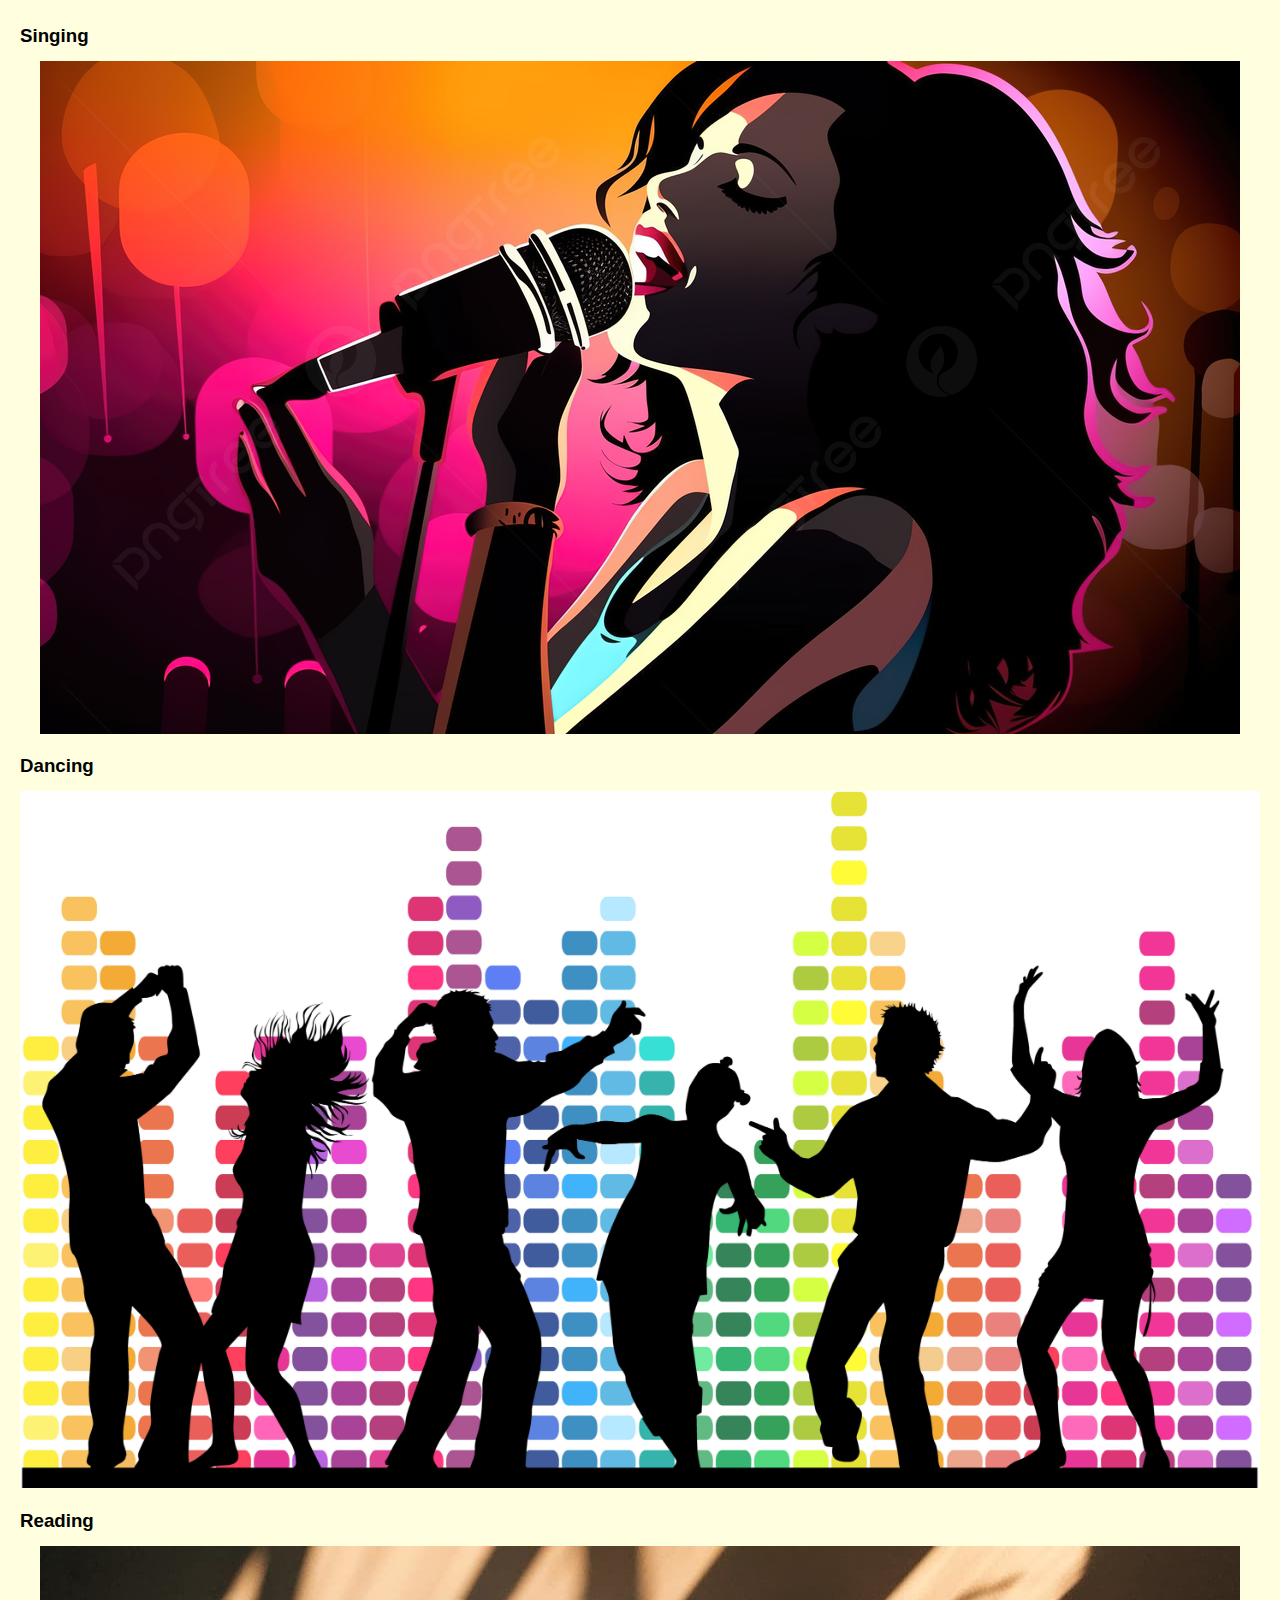
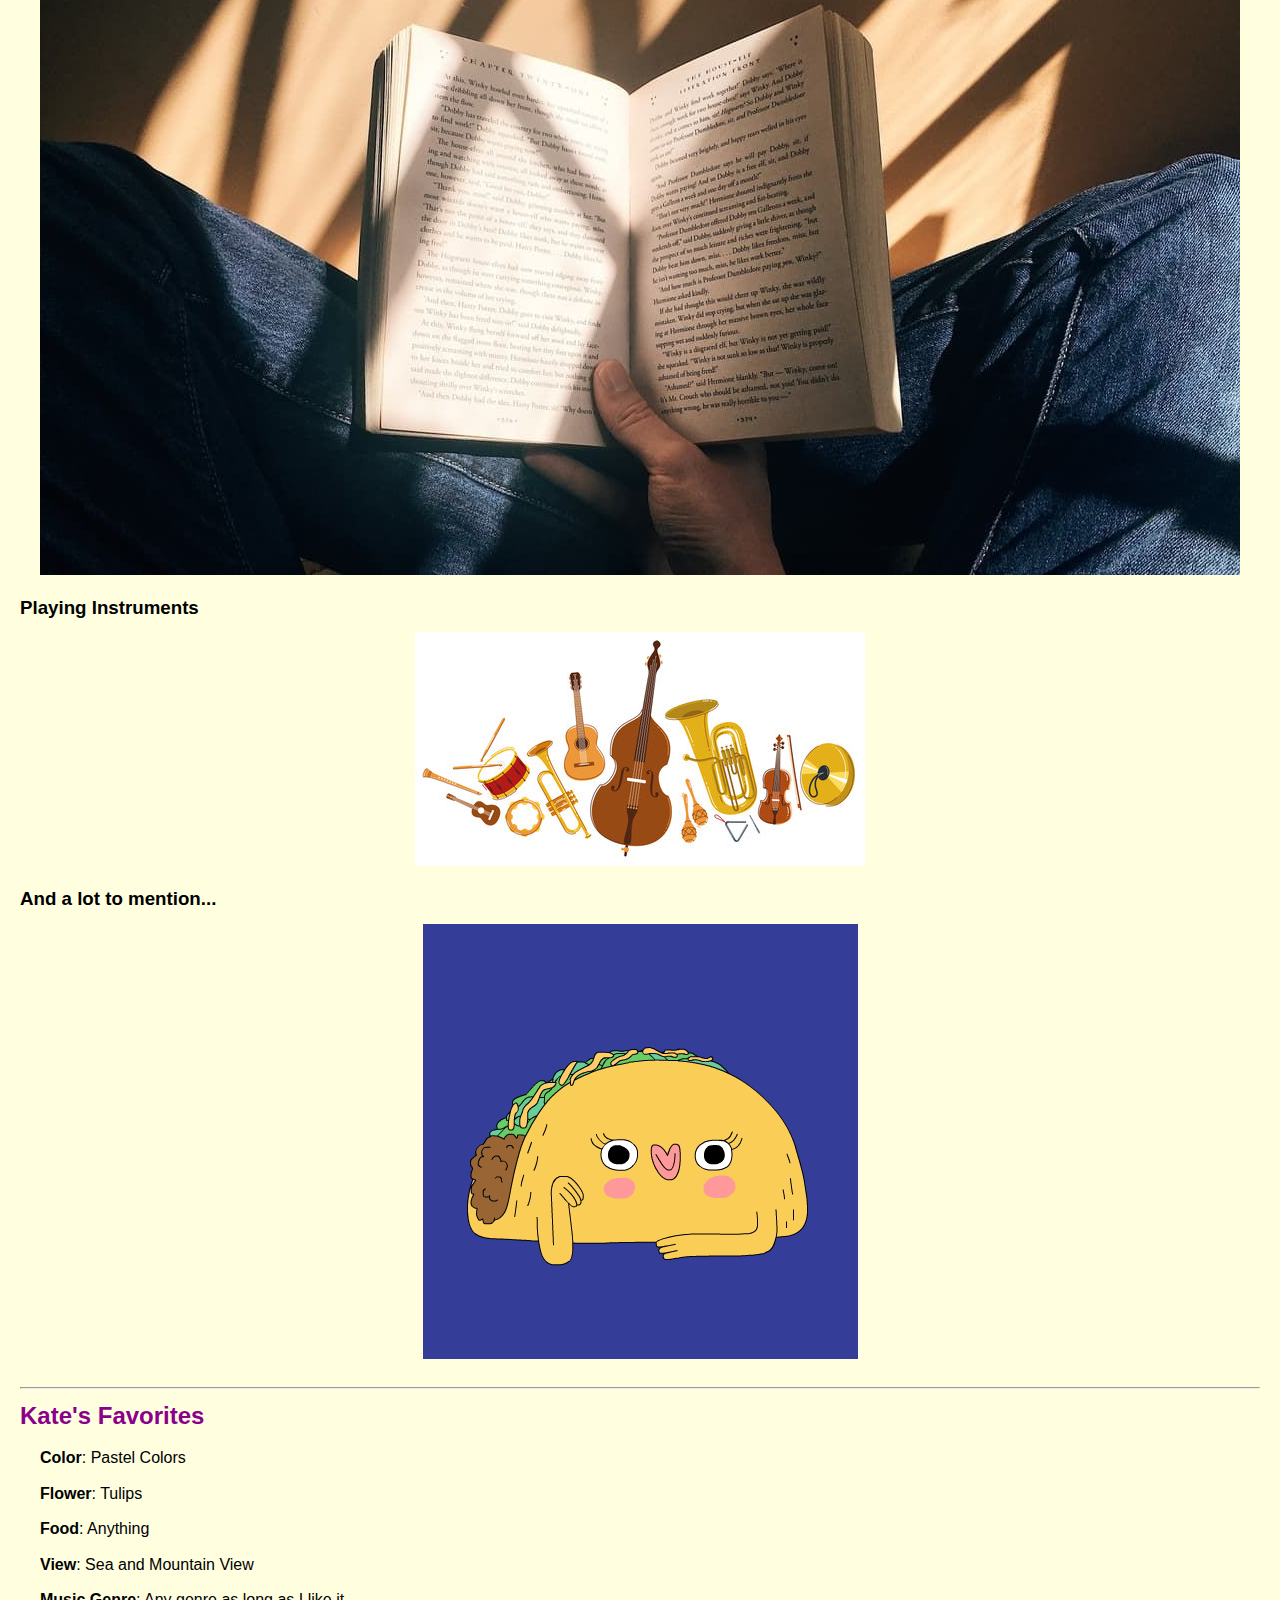
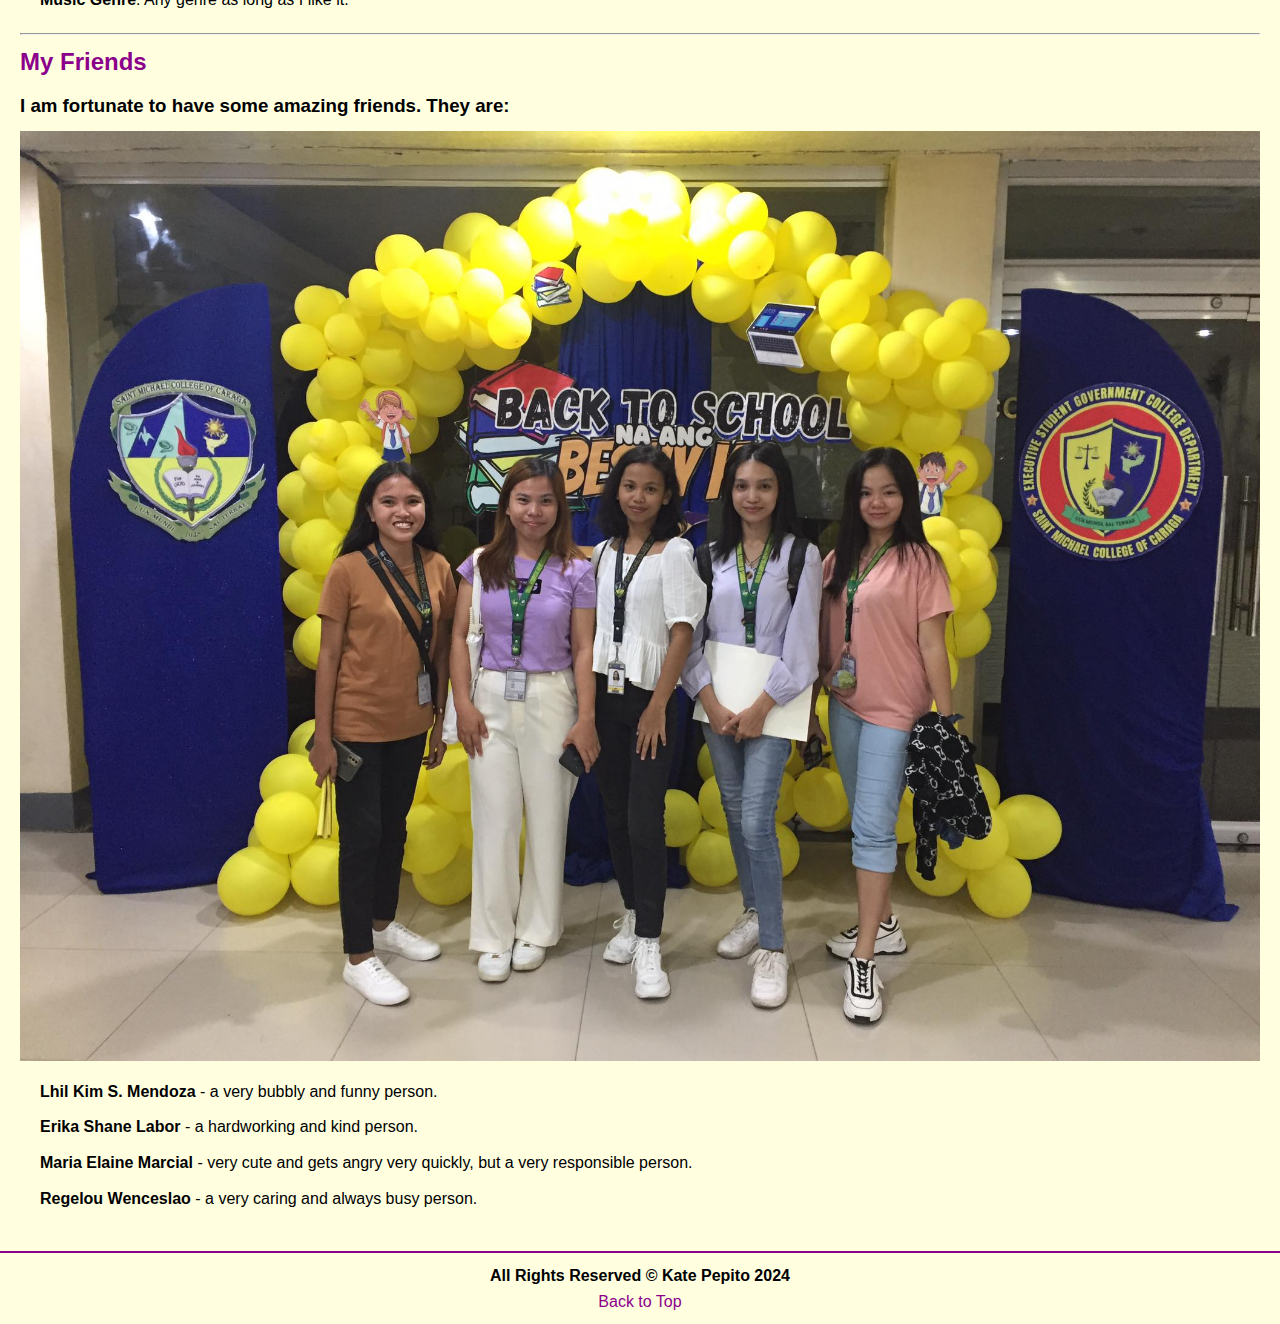
==== commit 9924404c: "2nd commit" ====
--- a/index.html
+++ b/index.html
@@ -4,6 +4,7 @@
         <meta charset="UTF-8">
         <meta name="viewport" content="width=device-width, initial-scale=1.0">
         <title>Activity3</title>
+        <link rel="stylesheet" href="styles.css">
     </head>
     <body>
         <header style="font-family: 'Times New Roman', Times, serif; background-color: lightyellow;" id="top">
@@ -21,7 +22,6 @@
             <p style="text-align: center;"><img src="images/hello.gif" alt="hello"></p>
             <h2 style="color: darkmagenta; text-align: center;"><u>Welcome to my personal website! This is where you can learn more about me.</u></h2>
         </header>
-        <hr >
         <main style="background-color: lightyellow;">
             <article id="about">
                 <section>
@@ -113,7 +113,6 @@
                 </section>
             </article>
         </main>
-        <hr>
         <footer style="text-align: center;">
             <p style="font-weight: bold;">
                 All Rights Reserved &copy; Kate Pepito 2024
--- a/styles.css
+++ b/styles.css
@@ -0,0 +1,117 @@
+/* Reset some default styles */
+body, h1, h2, h3, ul, p, img {
+    margin: 0;
+    padding: 0;
+    border: 0;
+}
+
+body {
+    font-family: Arial, sans-serif;
+    line-height: 1.6;
+    background-color: #f0f0f0;
+}
+
+/* Header styles */
+header {
+    font-family: 'Times New Roman', Times, serif;
+    background-color: lightyellow;
+    padding: 20px;
+    border-bottom: 2px solid darkmagenta;
+}
+
+header h1 {
+    text-align: center;
+    color: darkmagenta;
+}
+
+nav ul {
+    display: flex;
+    justify-content: center;
+    list-style: none;
+    padding: 10px;
+}
+
+nav ul li {
+    margin: 0 15px;
+}
+
+nav ul li a {
+    text-decoration: none;
+    color: darkmagenta;
+    font-weight: bold;
+    transition: color 0.3s ease;
+}
+
+nav ul li a:hover {
+    color: darkblue;
+}
+
+header img {
+    display: block;
+    margin: 10px auto;
+}
+
+header h2 {
+    color: darkmagenta;
+    text-align: center;
+    text-decoration: underline;
+}
+
+/* Main content styles */
+main {
+    background-color: lightyellow;
+    padding: 20px;
+}
+
+article {
+    margin-bottom: 20px;
+}
+
+article h2 {
+    color: darkmagenta;
+    margin-bottom: 10px;
+}
+
+article section {
+    margin-bottom: 20px;
+}
+
+article figure {
+    text-align: center;
+    margin: 10px 0;
+}
+
+article img {
+    max-width: 100%;
+    height: auto;
+}
+
+ul {
+    list-style: none;
+    padding-left: 20px;
+}
+
+ul li {
+    margin-bottom: 10px;
+}
+
+footer {
+    text-align: center;
+    padding: 10px;
+    background-color: lightyellow;
+    border-top: 2px solid darkmagenta;
+}
+
+footer p {
+    font-weight: bold;
+}
+
+footer a {
+    text-decoration: none;
+    color: darkmagenta;
+    transition: color 0.3s ease;
+}
+
+footer a:hover {
+    color: darkblue;
+}
